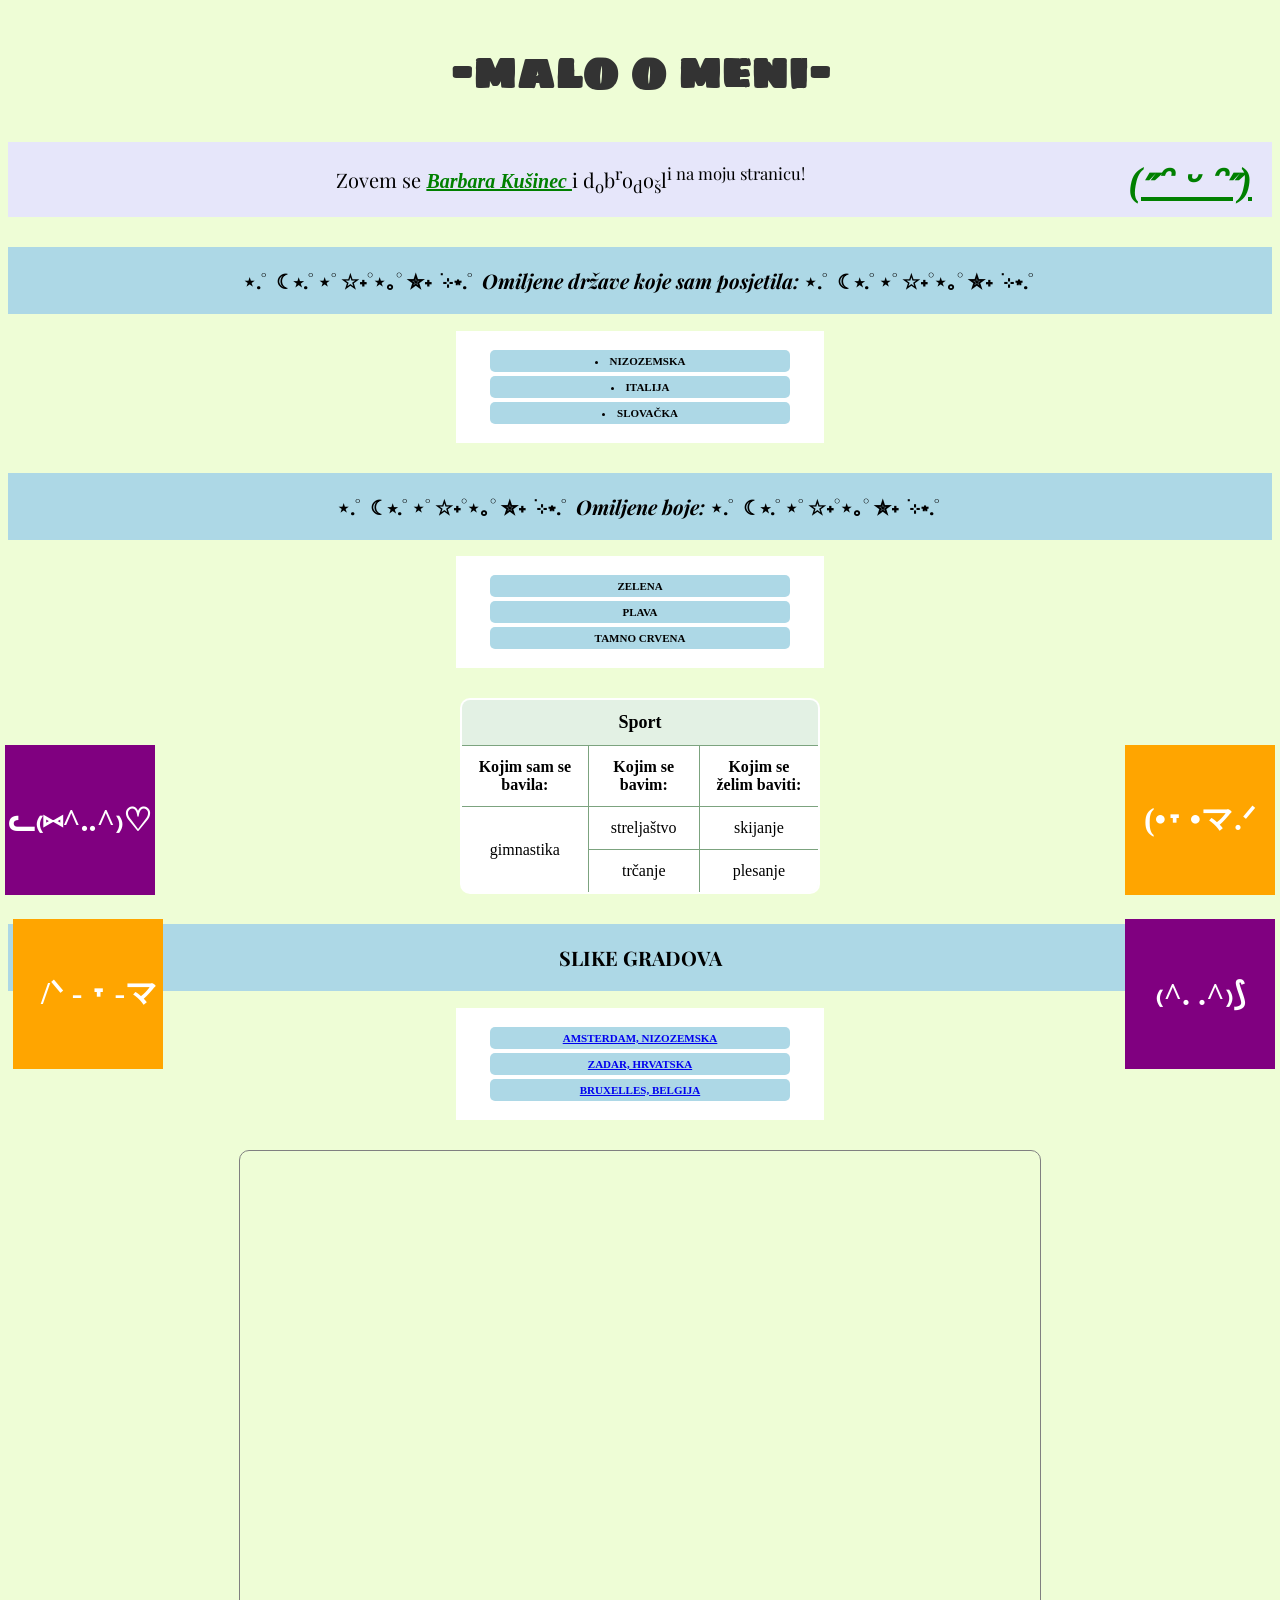
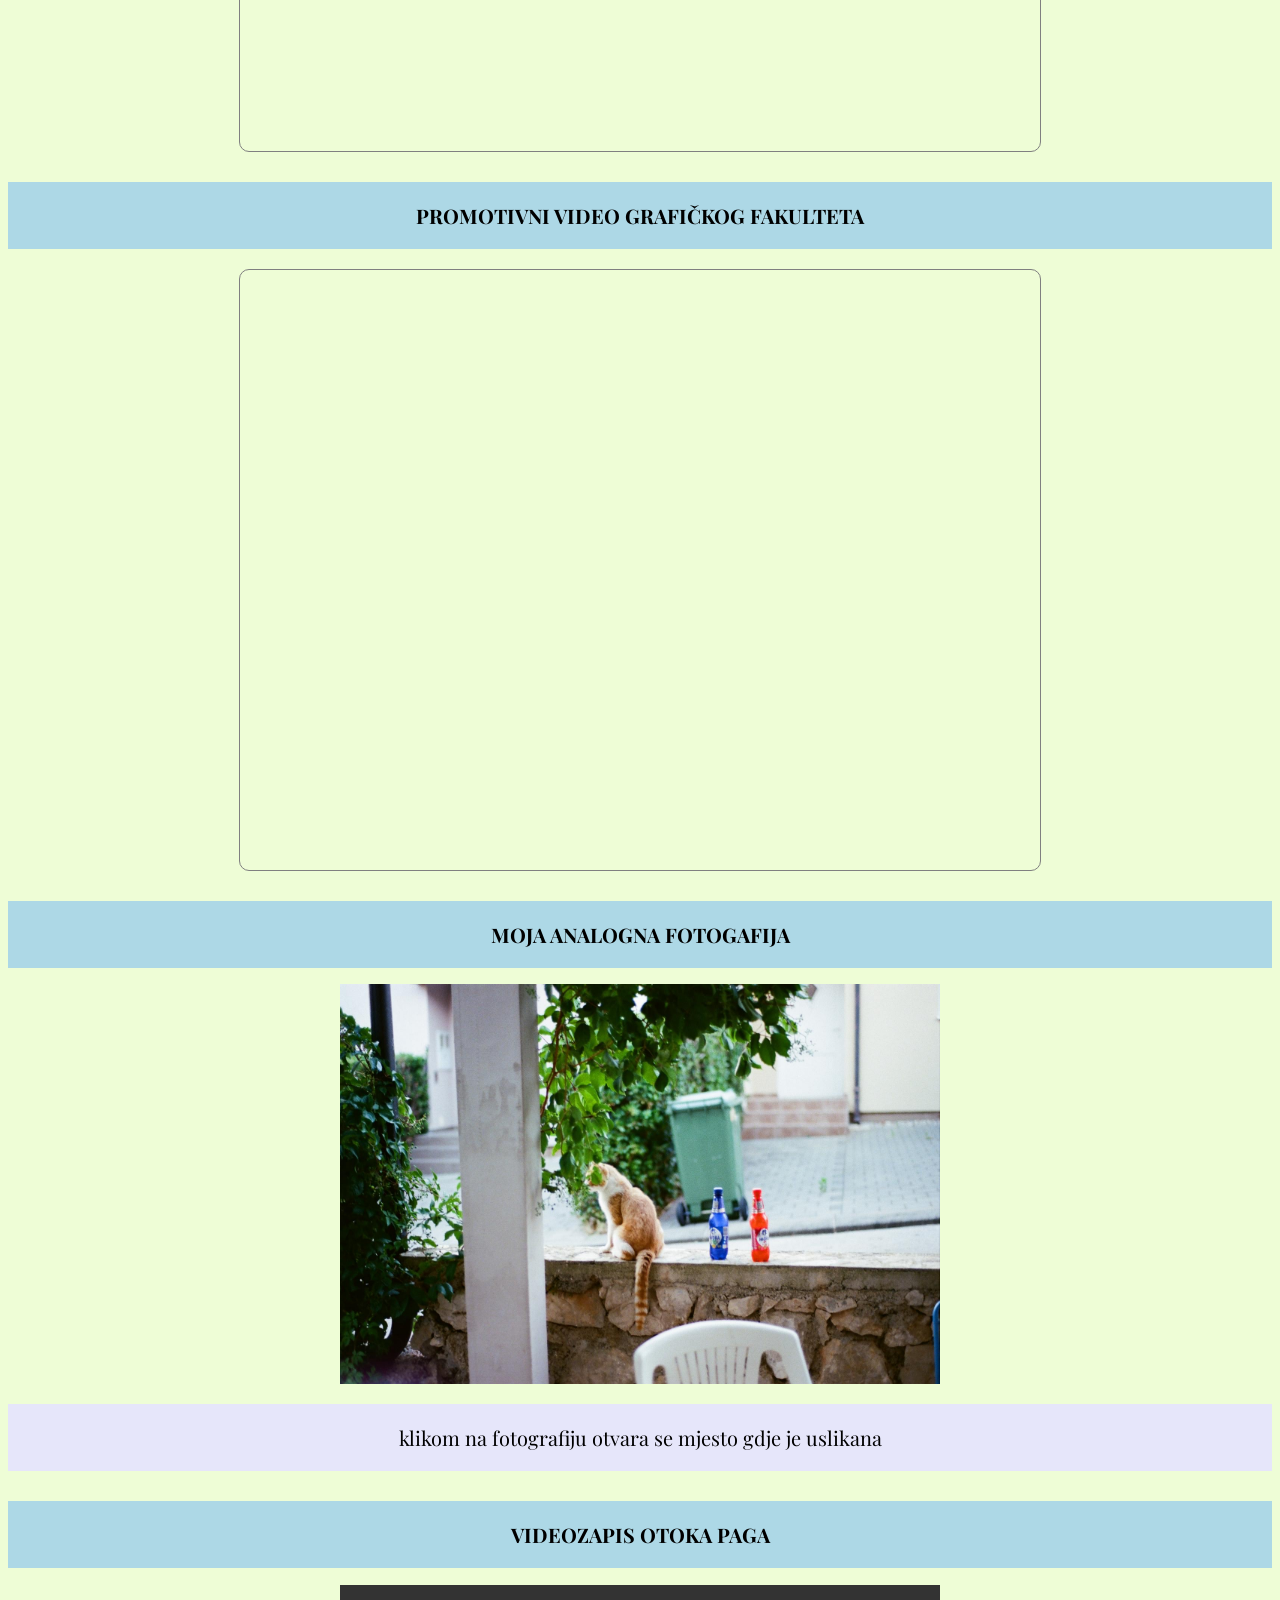
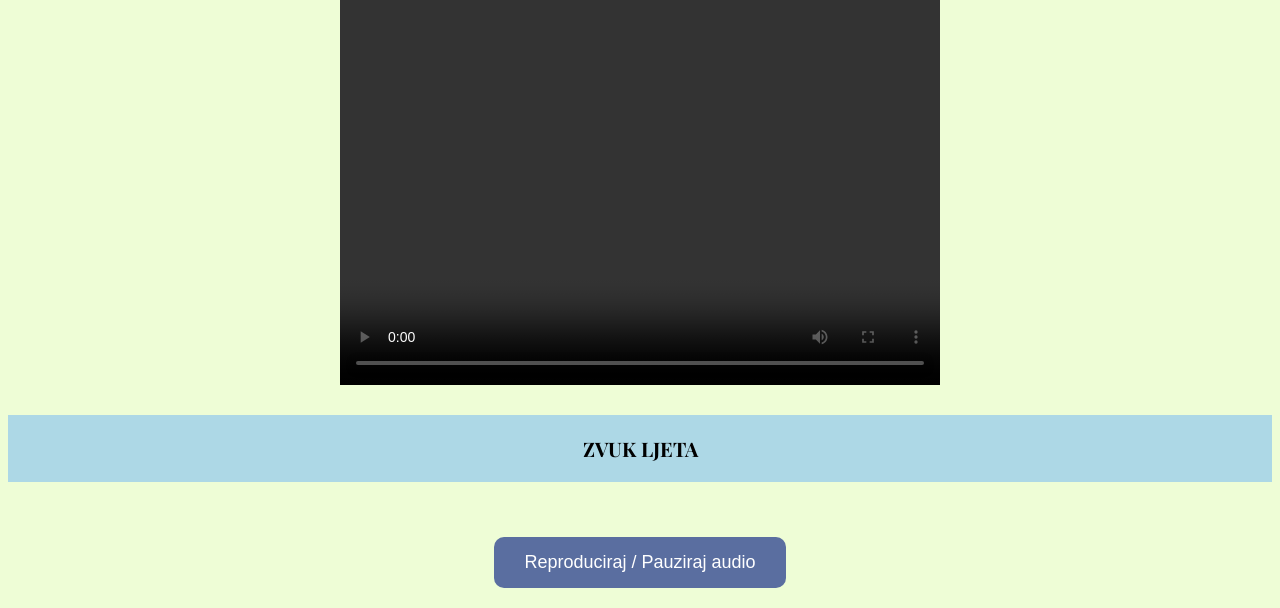
==== index.html @ b62b0288 "Add files via upload" ====
<!DOCTYPE html> 
<html>
<head>
  
    <title>Barbara Kušinec - moj html dokument</title>


    <link rel="preconnect" href="https://fonts.googleapis.com">
    <link rel="preconnect" href="https://fonts.gstatic.com" crossorigin>
    <link href="https://fonts.googleapis.com/css2?family=Sigmar+One&display=swap" rel="stylesheet">
<link href="https://fonts.googleapis.com/css2?family=Playfair+Display&display=swap" rel="stylesheet">

    <link rel="stylesheet" href="stil.css">
</head>
<body>
    <h1>-malo o meni-</h1>
    <p> <span class="float-emoji">(˶ᵔ ᵕ ᵔ˶)</span>
	Zovem se <span>Barbara Kušinec </span>i d<sub>o</sub>b<sup>r</sup>o<sub>d</sub>o<sub>š</sub>l<sup>i  na moju stranicu!	</p>


	
<h2>⋆.˚ ☾⭒.˚⋆˚☆˖°⋆｡° ✮˖ ࣪ ⊹⋆.˚  <em> Omiljene države koje sam posjetila:</em>  ⋆.˚ ☾⭒.˚⋆˚☆˖°⋆｡° ✮˖ ࣪ ⊹⋆.˚ </h2>	 
<ul>
	<li><strong>Nizozemska</li>
	<li>Italija</li>
	<li>Slovačka</strong></li>
</ul>

<h2>⋆.˚ ☾⭒.˚⋆˚☆˖°⋆｡° ✮˖ ࣪ ⊹⋆.˚  <em>Omiljene boje:</em>  ⋆.˚ ☾⭒.˚⋆˚☆˖°⋆｡° ✮˖ ࣪ ⊹⋆.˚</h2>
<ol>
	<li><strong>zelena</li>
	<li>plava</li>
	<li>tamno crvena</strong></li>
	</ol>
	

<table>
    <thead>
        <tr>
            <th colspan="3">Sport</th>
        </tr>
        <tr>
            <td><strong>Kojim sam se bavila:</strong></td>
            <td><strong>Kojim se bavim:</strong></td>
            <td><strong>Kojim se želim baviti:</strong></td>
        </tr>
    </thead>

    <tbody>
        <tr>
            <td rowspan="2">gimnastika</td>
            <td>streljaštvo</td>
            <td>skijanje</td>
        </tr>
        <tr>
            <td>trčanje</td>
            <td>plesanje</td>
        </tr>
    </tbody>
</table>

<div class="d1">⠀/ᐠ - ˕ -マ</div>
<div class="d2">ᓚ₍⑅^..^₎♡</div>
<div class="d3">⠀₍^. .^₎⟆⠀</div>
<div class="d4">(•˕ •マ.ᐟ</div>


<h2>SLIKE GRADOVA</h2>
<ol>
<li><a href="slike/1.jpeg" target="f1">Amsterdam, Nizozemska</a></li>
<li><a href="slike/2.jpeg" target="f1">Zadar, Hrvatska</a></li>
<li><a href="slike/3.jpeg" target="f1">Bruxelles, Belgija</a></li>
</ol>
<iframe name="f1"></iframe>
	
	
	
<h3>PROMOTIVNI VIDEO GRAFIČKOG FAKULTETA</h3>
<object data="https://www.youtube.com/embed/XORQBVaNDBE"
            title="YouTube video player" width="400" height="300">
           </object>
     
    </section>
	
  <h2>MOJA ANALOGNA FOTOGAFIJA</h2>

    <img src="slike/4.jpeg" alt="Novalja" usemap="#NovaljaMapa" width="600" height="400">
 <p>klikom na fotografiju otvara se mjesto gdje je uslikana</p>

    <map name="NovaljaMapa">
        <area shape="rect" coords="0,0,600,400" href="https://www.google.com/maps/place/Novalja/@44.5446001,14.806607,12z/data=!3m1!4b1!4m6!3m5!1s0x47624a294fa4057f:0xad9d6e81c8014d6e!8m2!3d44.5567634!4d14.8825757!16zL20vMDcwNTUx?entry=ttu&g_ep=EgoyMDI1MTIwOS4wIKXMDSoKLDEwMDc5MjA3M0gBUAM%3D" alt="Novalja" target="_blank">
    </map>

 
    <h2>VIDEOZAPIS OTOKA PAGA</h2>
    <video width="600" height="400" controls>
        <source src="video/1.mp4" type="video/mp4">
     
    </video>


    <h2>ZVUK LJETA</h2>
    <audio id="myAudio">
        <source src="2.mp3" type="audio/mpeg">
        
    </audio>
    <br>
    <button onclick="toggleAudio()">Reproduciraj / Pauziraj audio</button>

<script>
function toggleAudio() {
    var audio = document.getElementById("myAudio");
    if (audio.paused) {
        audio.play();
    } else {
        audio.pause();
    }
}
</script>


</body>
</html>
---- stil.css ----
.sigmar-one-regular {
  font-family: "Sigmar One", sans-serif;
  font-weight: 400;
  font-style: normal;
}

h1 {
  font-family: "Sigmar One", sans-serif;
  font-size: 48px; 
  color: #333;
  text-align: center;
}

p {
  font-family: 'Playfair Display', serif;
  font-size: 20px;
  background-color: lavender;
  padding: 20px;
  text-align: center;
}

body {
  background-image: url("zelenapozadina.jpg");
}

span {
  font-family: Calibri;
  text-decoration: underline;
  color: green;
  font-weight: bold;
  font-style: italic;
}

h2,h3 {
  font-family: 'Playfair Display', serif;
  display: block; 
  font-size: 20px;
  font-weight: bold;
  background-color: lightblue;
  margin-top: 30px;
  padding: 20px;
  text-align: center;
}

div {
  display: none;
}

ol, ul {
  width: fit-content;
  margin: 10px auto 30px;
  padding: 15px 30px;
  background-color: white;
  box-shadow: lightgray;
  list-style-position: inside;
}

.float-emoji {
  float: right;          
  font-size: 40px;        
  margin: 0 0 10px 15px;  
  line-height: 1;
}



table {
  width: 360px;
  margin: 20px auto;

  border-collapse: collapse; 
  background-color: white;   
  border: 2px solid #7ca37f; 
  border-radius: 10px;
  overflow: hidden;
}

th, td {
  border: 1px solid #7ca37f;
  padding: 12px;
  text-align: center;
  background-color: white;
}


thead tr:first-child th {
  background-color: #e3f1e4;
  font-weight: bold;
  font-size: 18px;
}

tbody tr:nth-child(even) {
  background-color: #f8fff8;
}


.d1 {
    background:orange;
	top.0px;
}
.d2 {
    background:purple;
	left:0px;
    bottom:0px;
}
.d3 {
    background:purple;
    right:0px;
}
.d4 {
    background:orange;
    right:0px;
    bottom:0px;
}
.d1, .d2, .d3, .d4 {
    width: 150px;
    height: 150px;
    position: absolute;
    display: flex;
    justify-content: center;
    align-items: center;
    font-size: 32px;
    font-weight: bold;
    color: white;
	vertical-align: middle;   
    margin: 5px;             
    clear: both;   
	float: left;   
}


iframe, object { 
    display: block;
    margin: 20px auto;
    width: 800px;      
    height: 600px;     
    border: 1px solid gray;
    border-radius: 10px;
	
}

li
{
	border-radius:5px;
	background:lightblue; 
	padding:5px;
	margin:4px;
	font-weight:bold;
	text-transform:uppercase;
	font-size:11px;
	text-align:center;
	width:300px;
	box-sizing:border-box;}
	
}


a{
	text-decoration:none; 
	color:white;
	margin:5px;}
ol {
	list-style:none;}



@media (max-width: 800px) {
    .blok {
        width: 90%;
   }

    nav a {
        display: block;
        margin: 10px 0;
    }

    iframe {
        width: 100%;
        height: 250px;
    }
}

@media (max-width: 500px) {
    header h1 {
        font-size: 22px;
    }

    img {
        max-width: 300px;
    }
}

  img, video {
    display: block;
    margin: 0 auto;
}

 button { 
    cursor: pointer;
    background-color: #5a6ea0; 
    color: white;
    border: none;
    border-radius: 10px;
    padding: 15px 30px; 
    font-size: 18px; 
    display: block;
    margin: 20px auto;
 

}
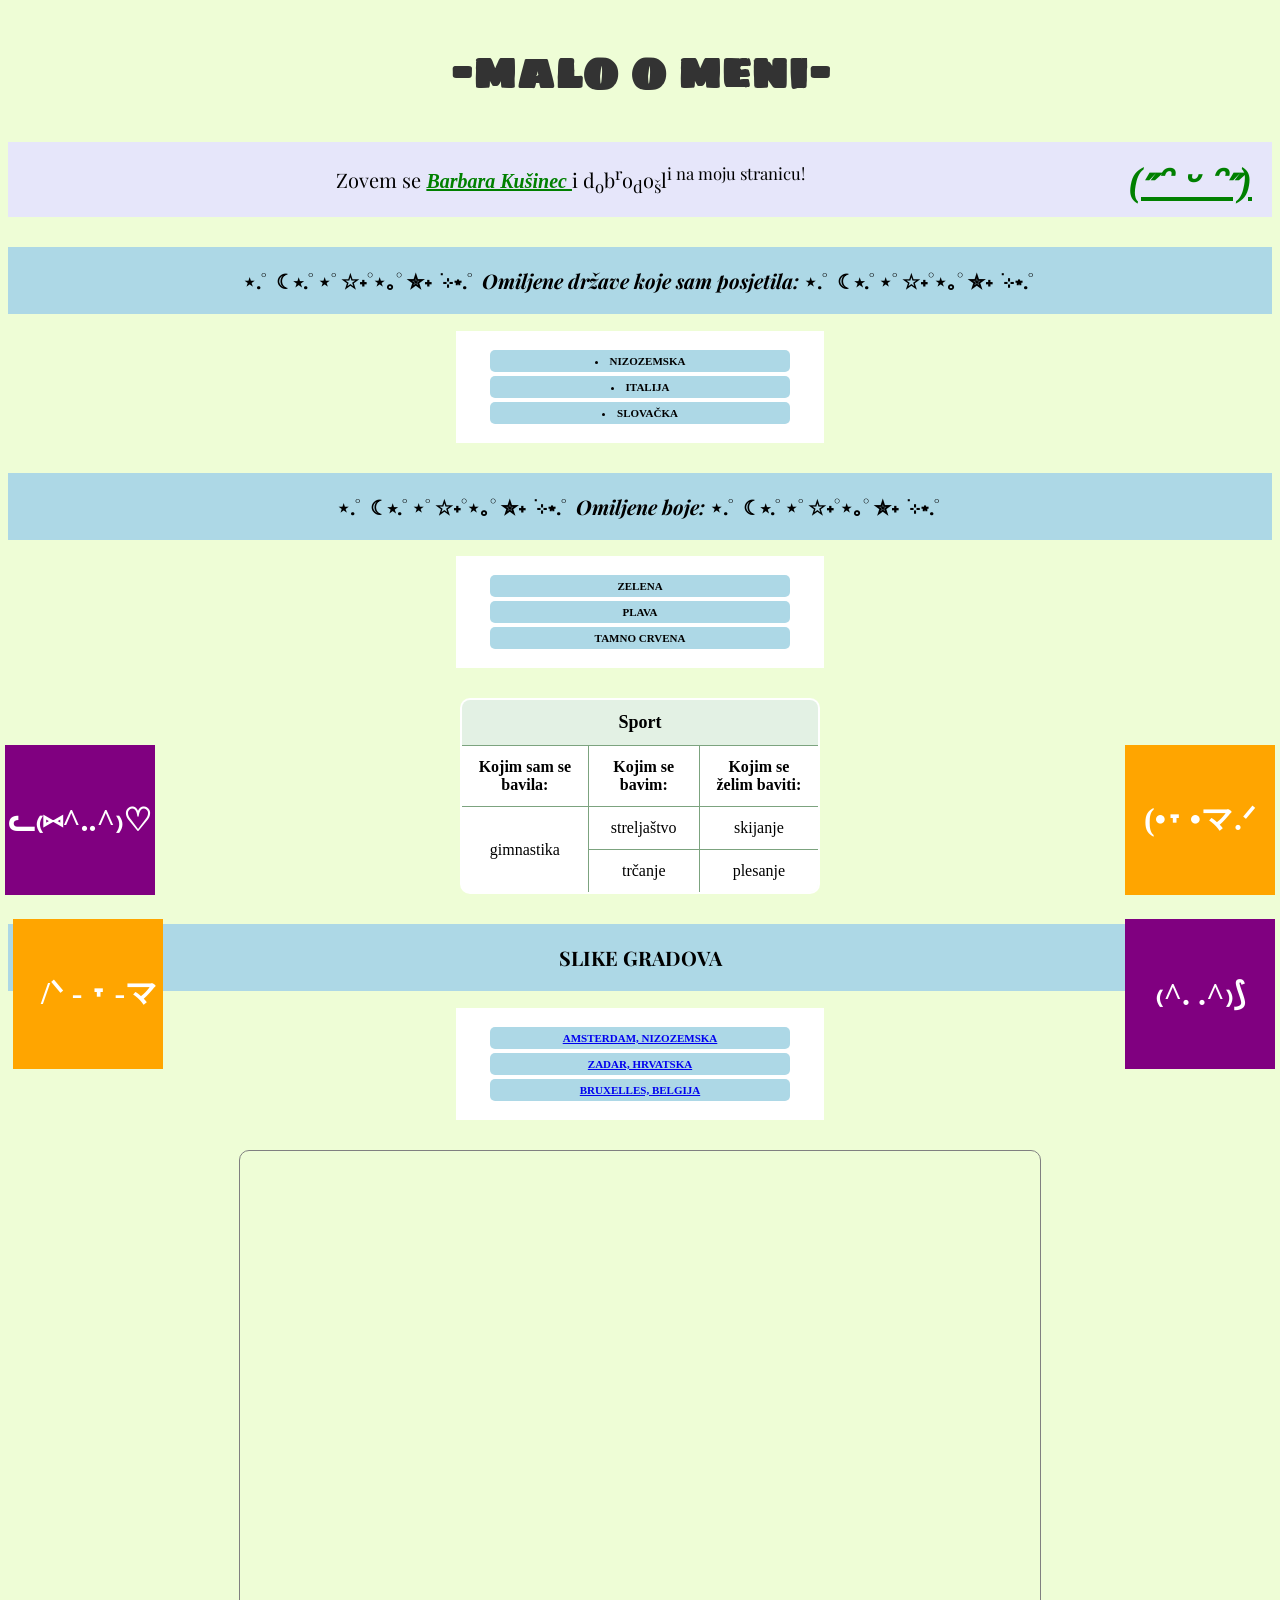
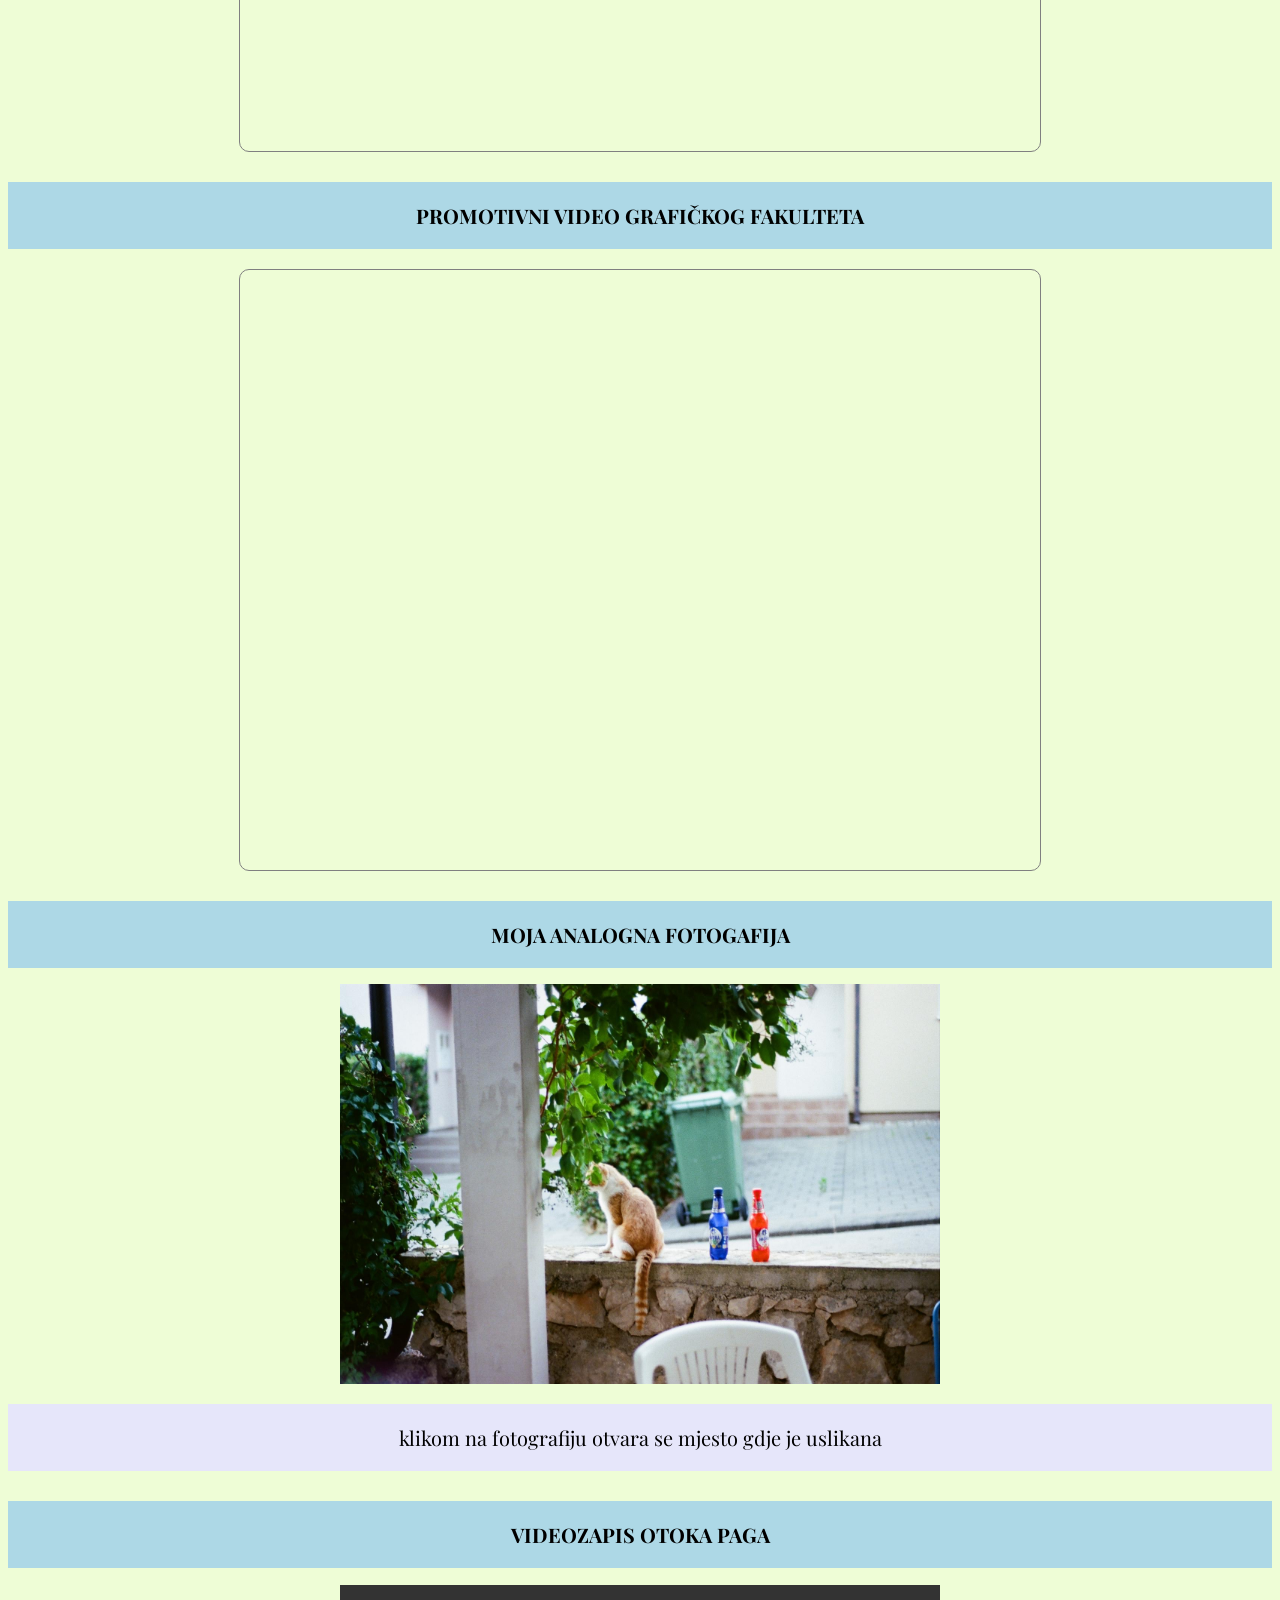
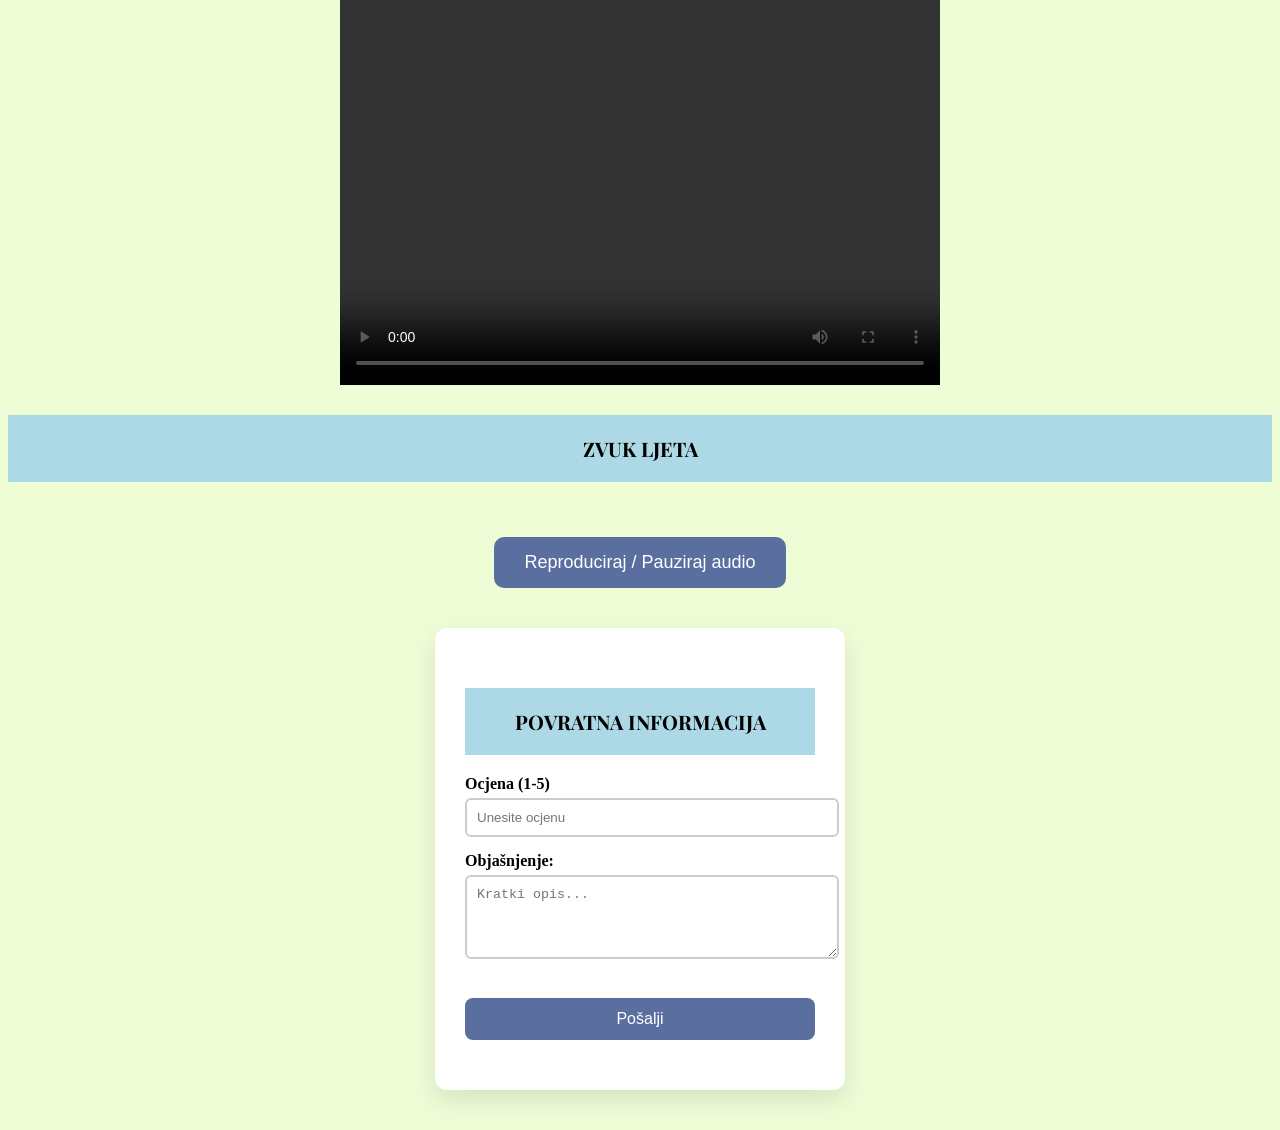
==== commit dfb621bc: "Add files via upload" ====
--- a/index.html
+++ b/index.html
@@ -79,8 +79,7 @@
 <object data="https://www.youtube.com/embed/XORQBVaNDBE"
             title="YouTube video player" width="400" height="300">
            </object>
-     
-    </section>
+ 
 	
   <h2>MOJA ANALOGNA FOTOGAFIJA</h2>
 
@@ -119,5 +118,19 @@
 </script>
 
 
+<div class="container">
+    <h2>POVRATNA INFORMACIJA</h2>
+
+    <form>
+        <label for="ocjena">Ocjena (1-5)</label>
+        <input type="text" id="ocjena" placeholder="Unesite ocjenu">
+
+        <label for="opis">Objašnjenje:</label>
+        <textarea id="opis" rows="4" placeholder="Kratki opis..."></textarea>
+
+        <button type="submit">Pošalji</button>
+    </form>
+</div>
+
 </body>
-</html>
+</html>
--- a/stil.css
+++ b/stil.css
@@ -42,9 +42,7 @@
   text-align: center;
 }
 
-div {
-  display: none;
-}
+
 
 ol, ul {
   width: fit-content;
@@ -205,6 +203,74 @@
     font-size: 18px; 
     display: block;
     margin: 20px auto;
- 
-
-}
+}
+
+
+.container {
+    background-color: white;
+    padding: 30px;
+    border-radius: 12px;
+    width: 350px;
+    box-shadow: 0 10px 25px rgba(0,0,0,0.1);
+    transition: transform 0.3s ease;
+    margin: 40px auto;
+}
+
+
+.container:hover {
+    transform: scale(1.03);
+}
+
+
+.container h2 {
+    text-align: center;
+    margin-bottom: 20px;
+}
+
+
+.container label {
+    display: block;
+    margin-bottom: 5px;
+    font-weight: bold;
+}
+
+
+.container input,
+.container textarea {
+    width: 100%;
+    padding: 10px;
+    margin-bottom: 15px;
+    border-radius: 6px;
+    border: 2px solid #ccc;
+    transition: border-color 0.3s ease, box-shadow 0.3s ease;
+}
+
+
+.container input:focus,
+.container textarea:focus {
+    border-color: #4a90e2;
+    box-shadow: 0 0 8px rgba(74,144,226,0.5);
+    outline: none;
+}
+
+
+.container button {
+    width: 100%;
+    padding: 12px;
+    background-color: #5a6ea0;
+    color: white;
+    border: none;
+    border-radius: 8px;
+    font-size: 16px;
+    cursor: pointer;
+    transition: background-color 0.3s ease, transform 0.2s ease;
+}
+
+.container button:hover {
+    background-color: #357abd;
+    transform: translateY(-3px);
+}
+
+.container button:active {
+    transform: scale(0.95);
+}
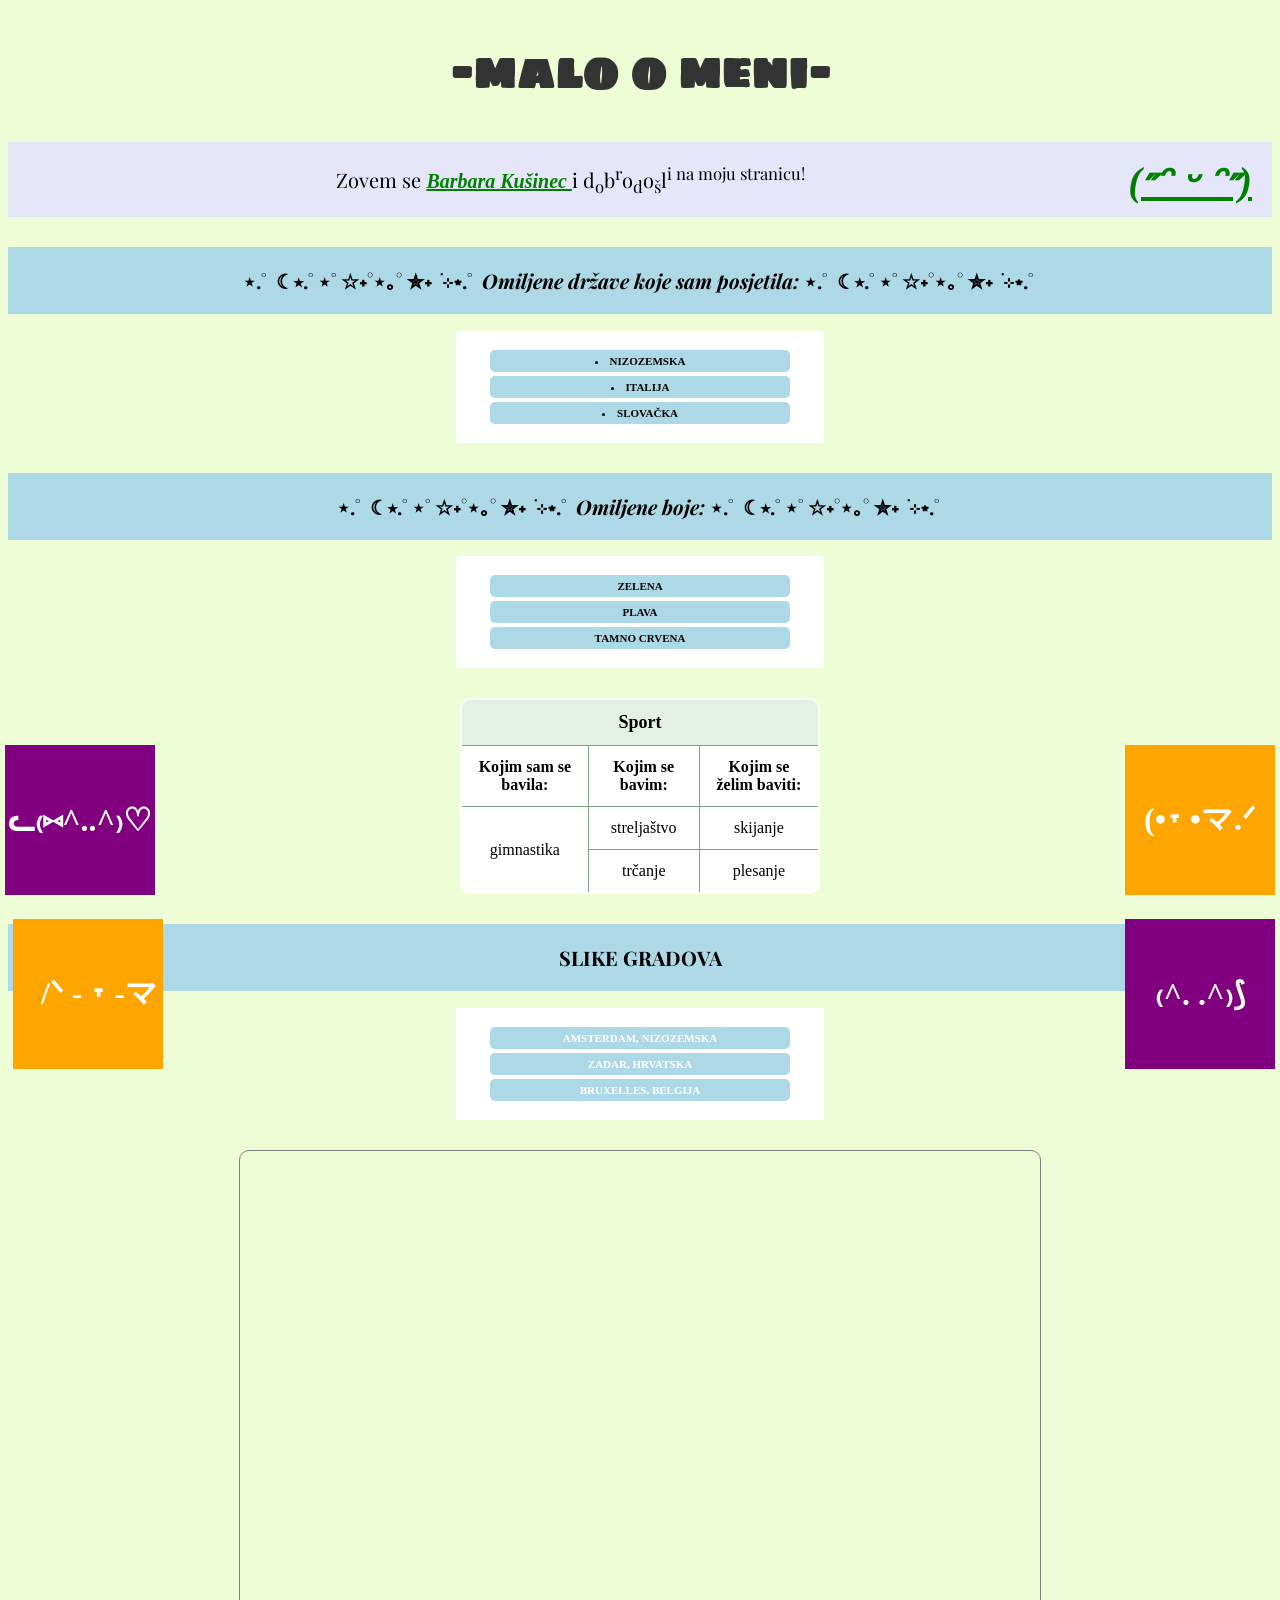
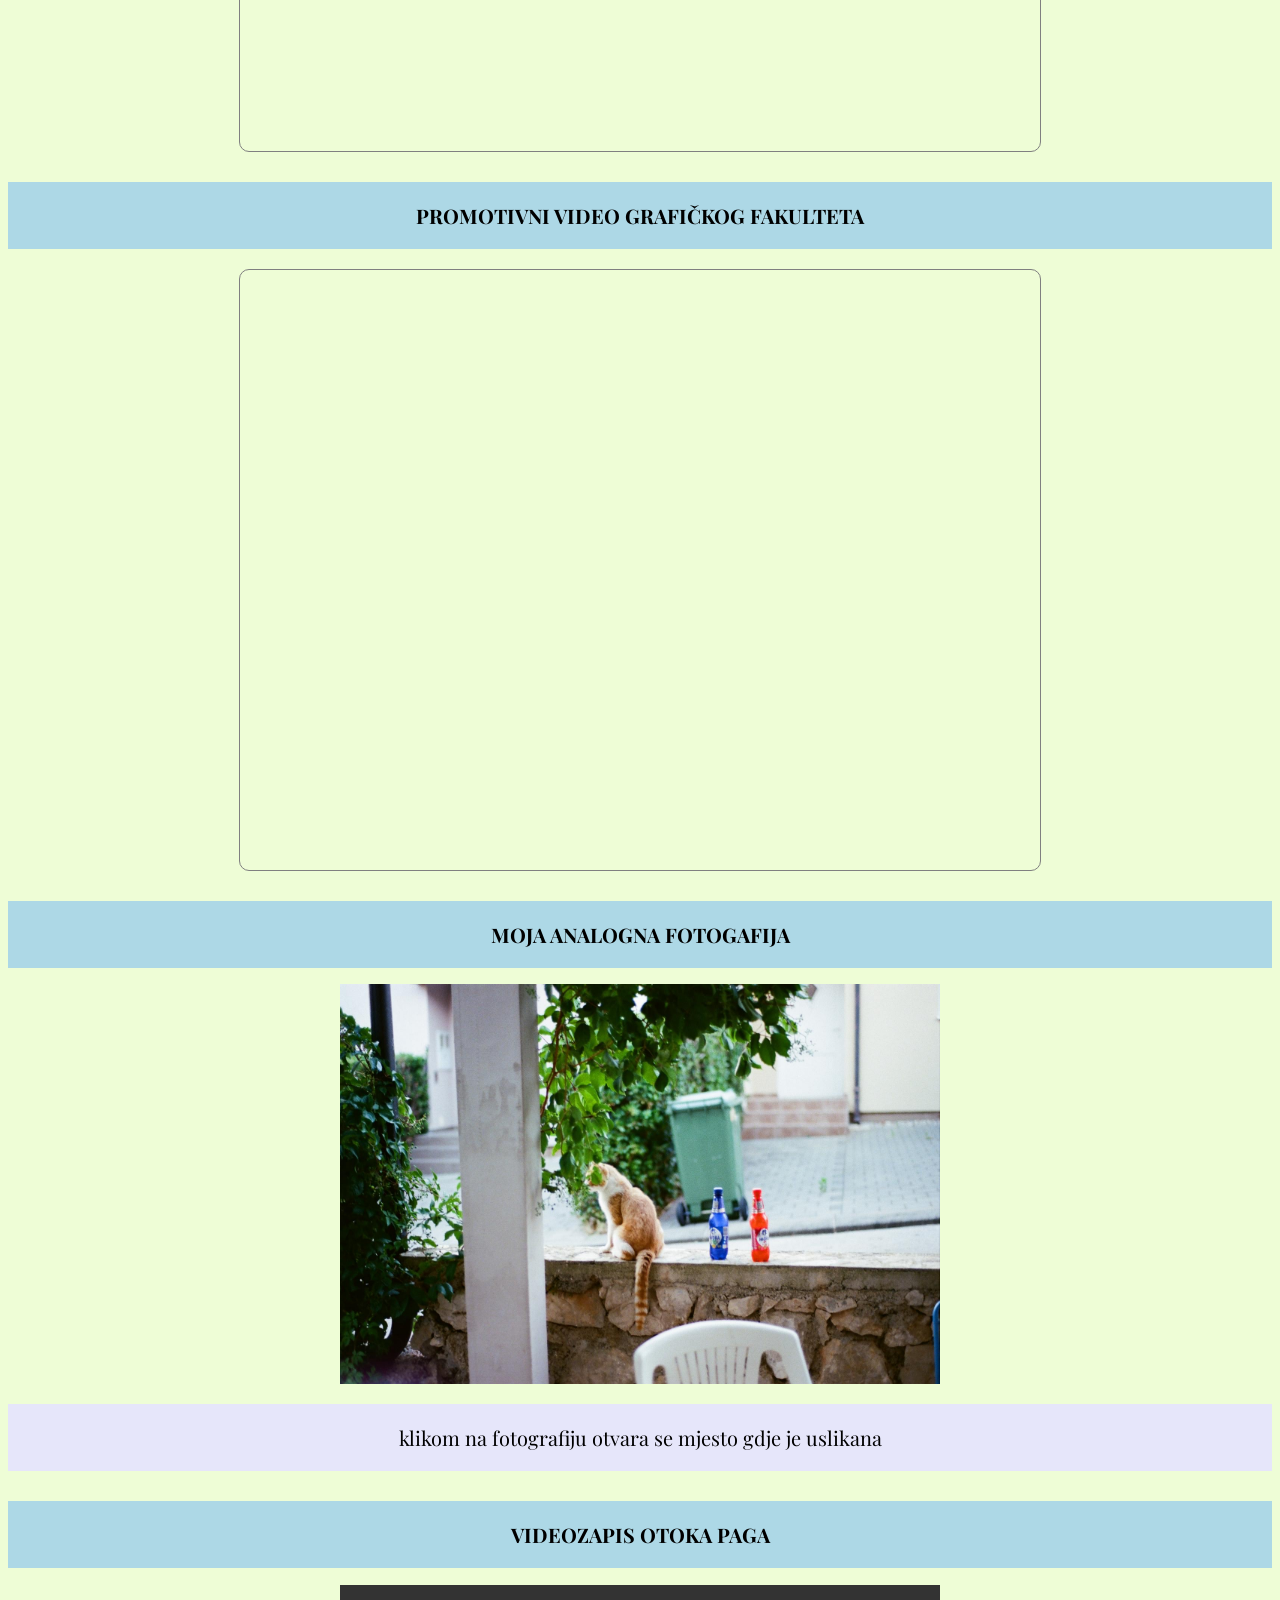
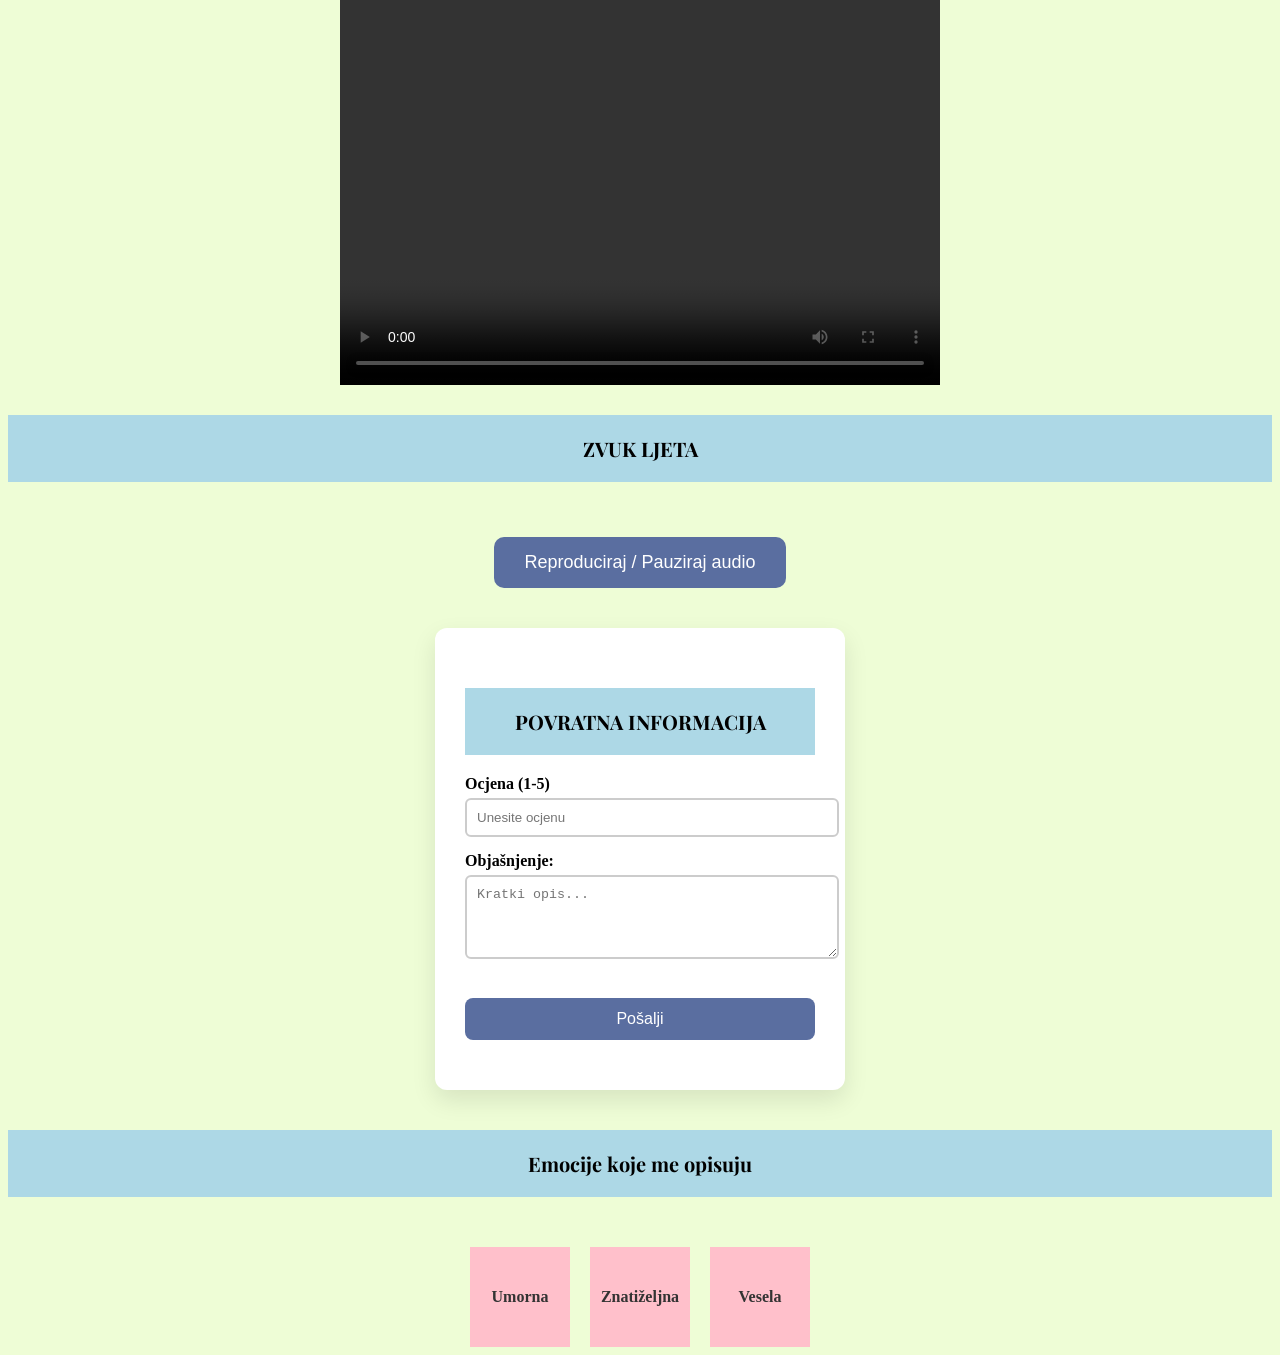
==== commit 4988825f: "Add files via upload" ====
--- a/index.html
+++ b/index.html
@@ -132,5 +132,17 @@
     </form>
 </div>
 
+    <h2>Emocije koje me opisuju</h2>
+
+    <div id="tema">
+        <div class="okvir">Umorna</div>
+        <div class="okvir">Znatiželjna </div>
+        <div class="okvir">Vesela</div>
+    </div>
+
+</body>
+</html>
+
+
 </body>
 </html>
--- a/stil.css
+++ b/stil.css
@@ -148,7 +148,7 @@
 	font-size:11px;
 	text-align:center;
 	width:300px;
-	box-sizing:border-box;}
+	box-sizing:border-box;
 	
 }
 
@@ -274,3 +274,71 @@
 .container button:active {
     transform: scale(0.95);
 }
+
+
+        
+		#tema{ display: flex;
+            gap: 20px;
+            justify-content: center;
+		    margin-top: 50px;}
+
+    
+        .okvir {
+            width: 100px;
+            height: 100px;
+            background-color: pink;
+            position: relative;
+
+
+            display: flex;
+            align-items: center;
+            justify-content: center;
+            font-weight: bold;
+            color: #333;
+            font-size: 16px;
+        }
+
+
+       .okvir:nth-child(1) {
+            animation-name: pomakBoja;
+            animation-duration: 4s;
+            animation-timing-function: linear;
+            animation-iteration-count: infinite;
+            animation-direction: alternate;
+        }
+
+        @keyframes pomakBoja {
+            0% { left: 0; background-color: yellow; transform: rotate(0deg); }
+            50% { left: 200px; background-color: orange; transform: rotate(45deg); }
+            100% { left: 400px; background-color: red; transform: rotate(0deg); }
+        }
+
+
+   .okvir:nth-child(2) {
+            animation-name: skaliranje;
+            animation-duration: 3s;
+            animation-timing-function: ease-in-out;
+            animation-iteration-count: infinite;
+            animation-direction: alternate;
+        }
+
+        @keyframes skaliranje {
+            0% { transform: scale(1); background-color: lightblue; }
+            50% { transform: scale(1.5); background-color: deepskyblue; }
+            100% { transform: scale(1); background-color: lightblue; }
+        }
+
+ .okvir:nth-child(1) + .okvir + .okvir {
+            animation-name: skakanje;
+            animation-duration: 2s;
+            animation-iteration-count: infinite;
+            animation-timing-function: ease-in-out;
+        }
+
+        @keyframes skakanje {
+            0% { top: 0; background-color: lightgreen; }
+            25% { top: -50px; background-color: greenyellow; }
+            50% { top: 0; background-color: limegreen; }
+            75% { top: -50px; background-color: yellowgreen; }
+            100% { top: 0; background-color: lightgreen; }
+        }
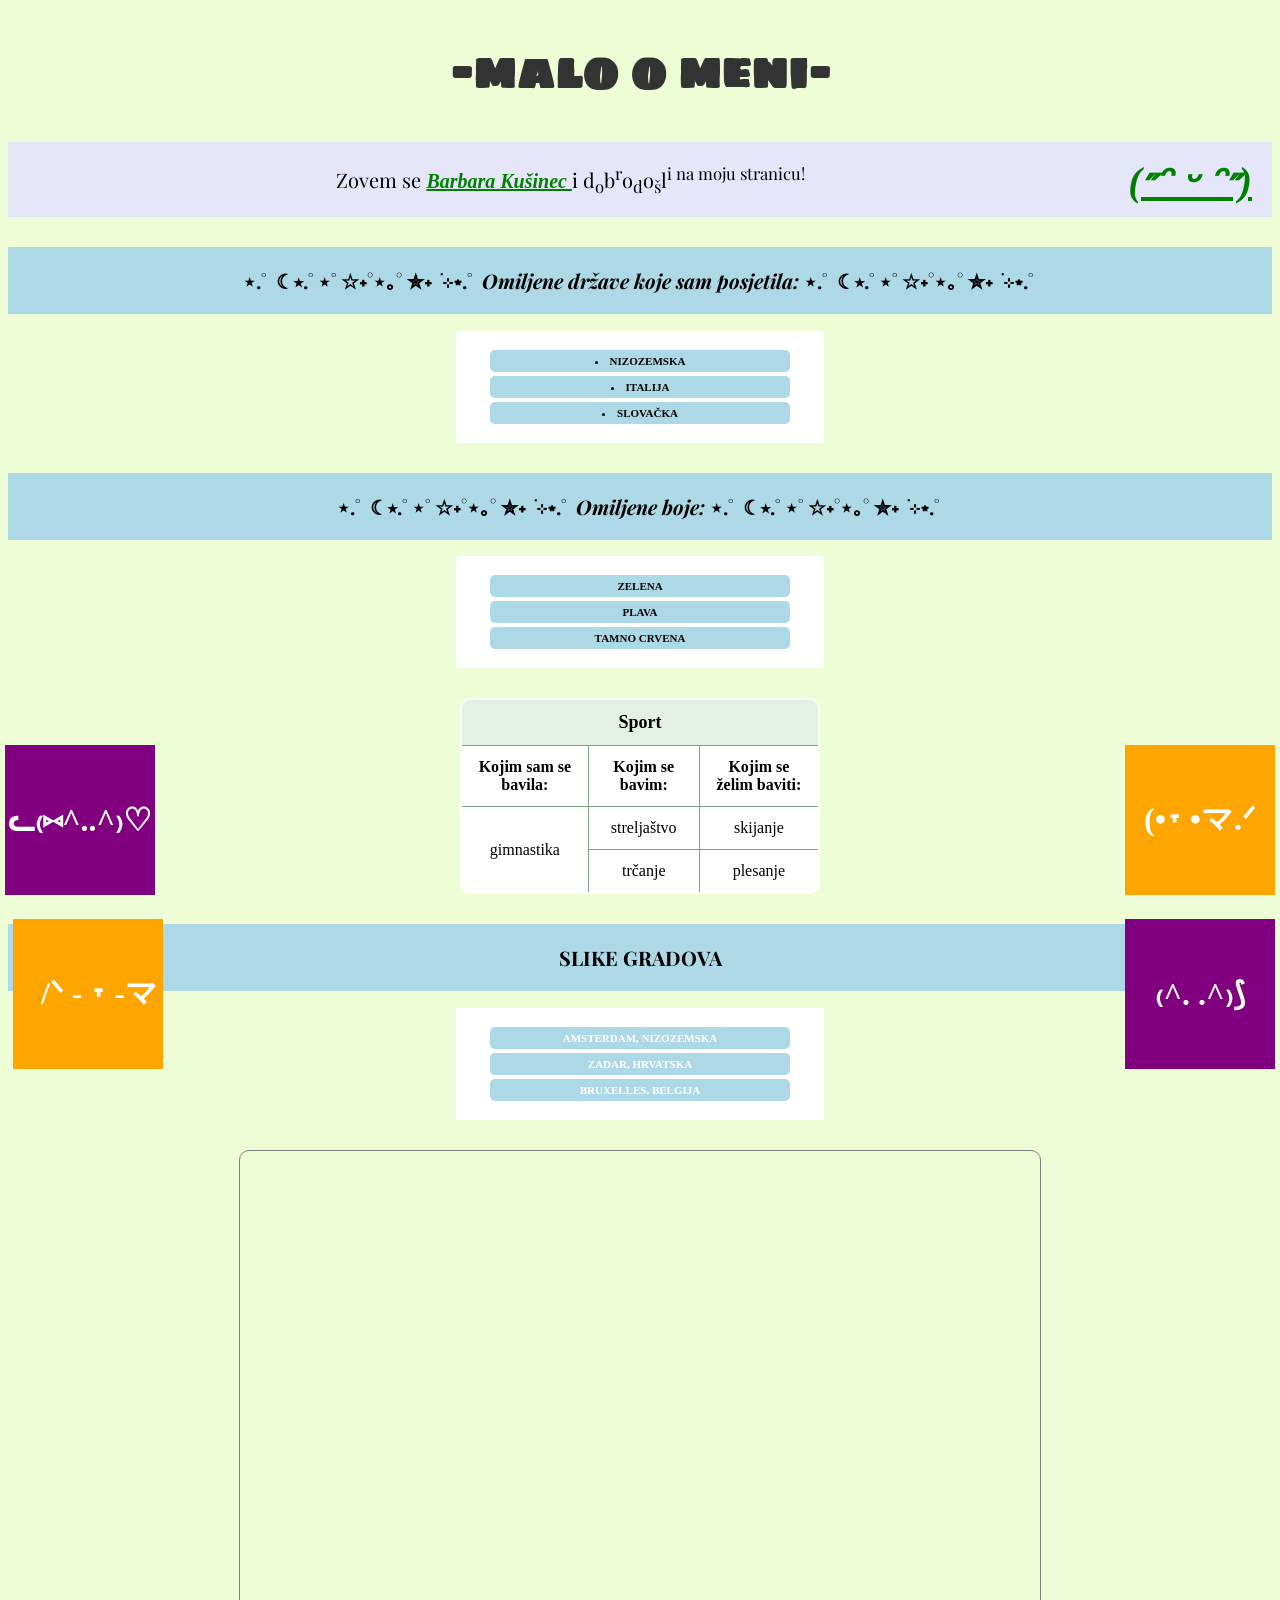
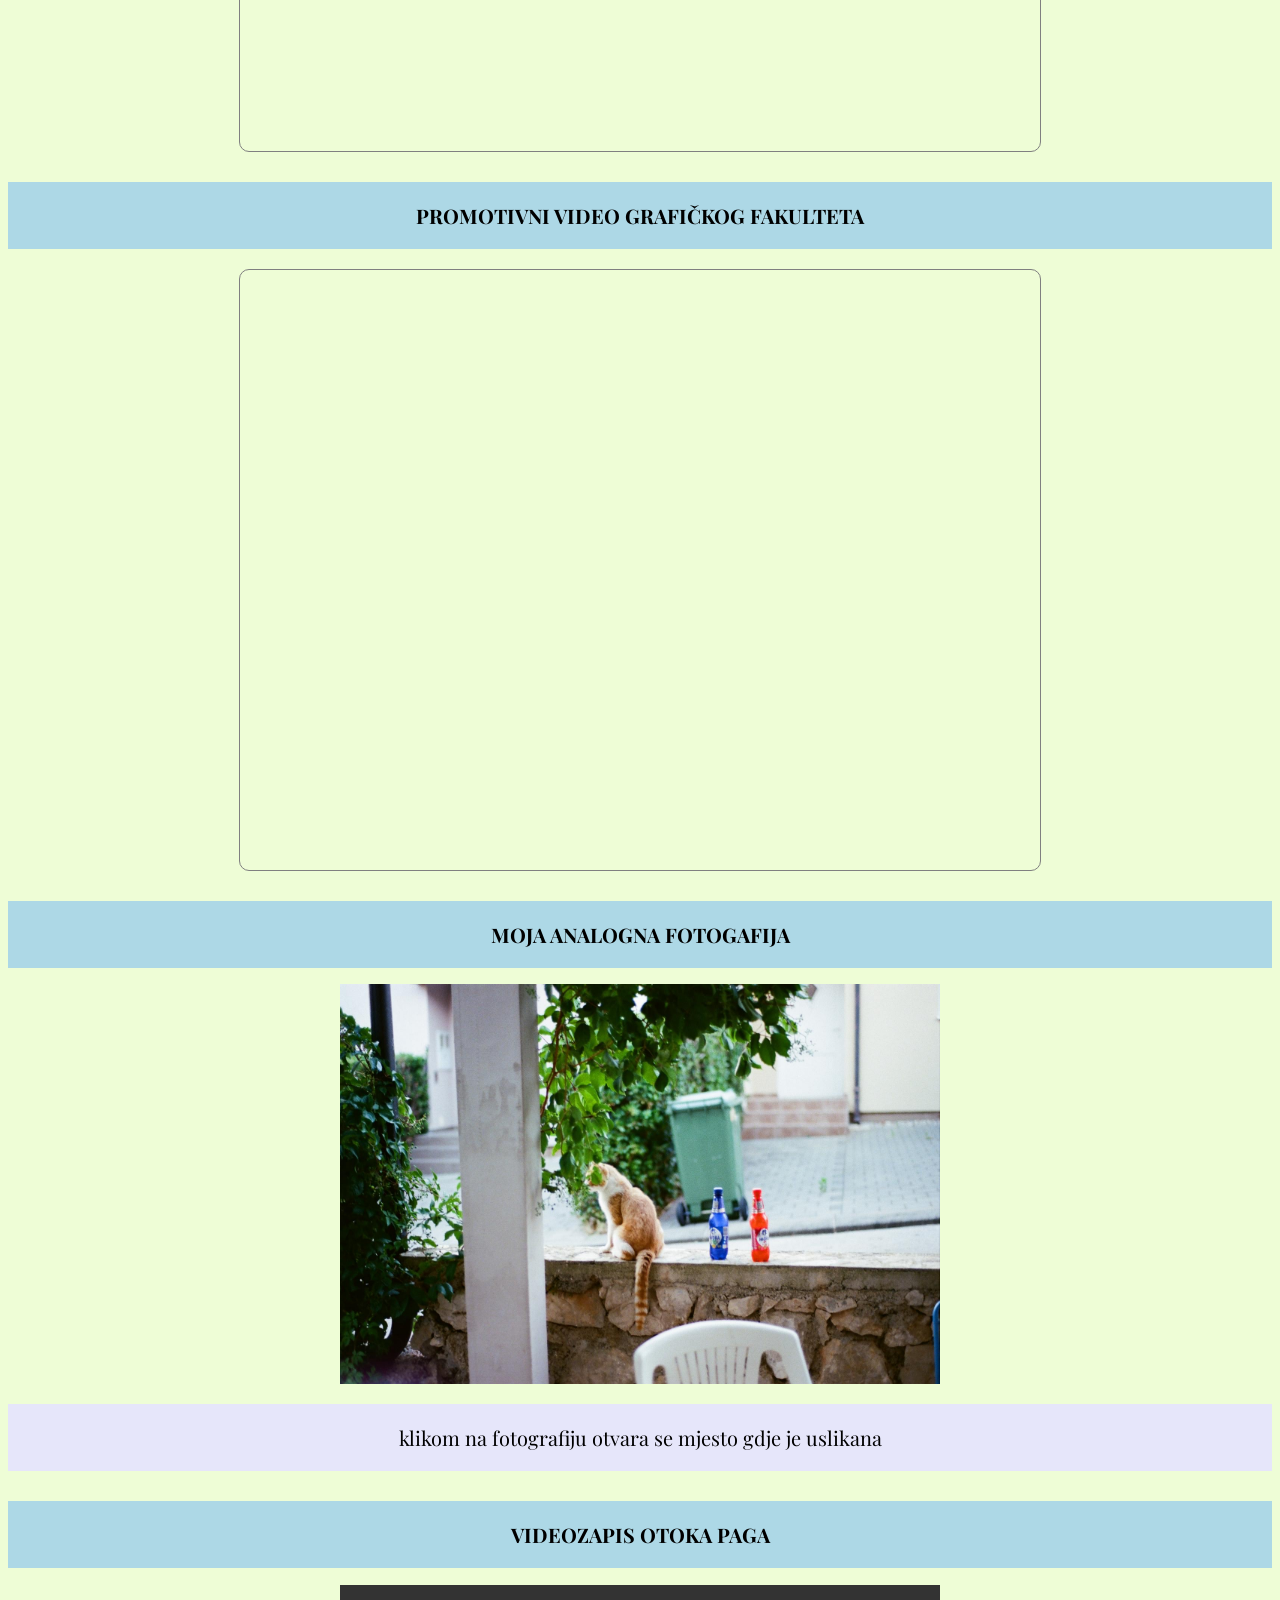
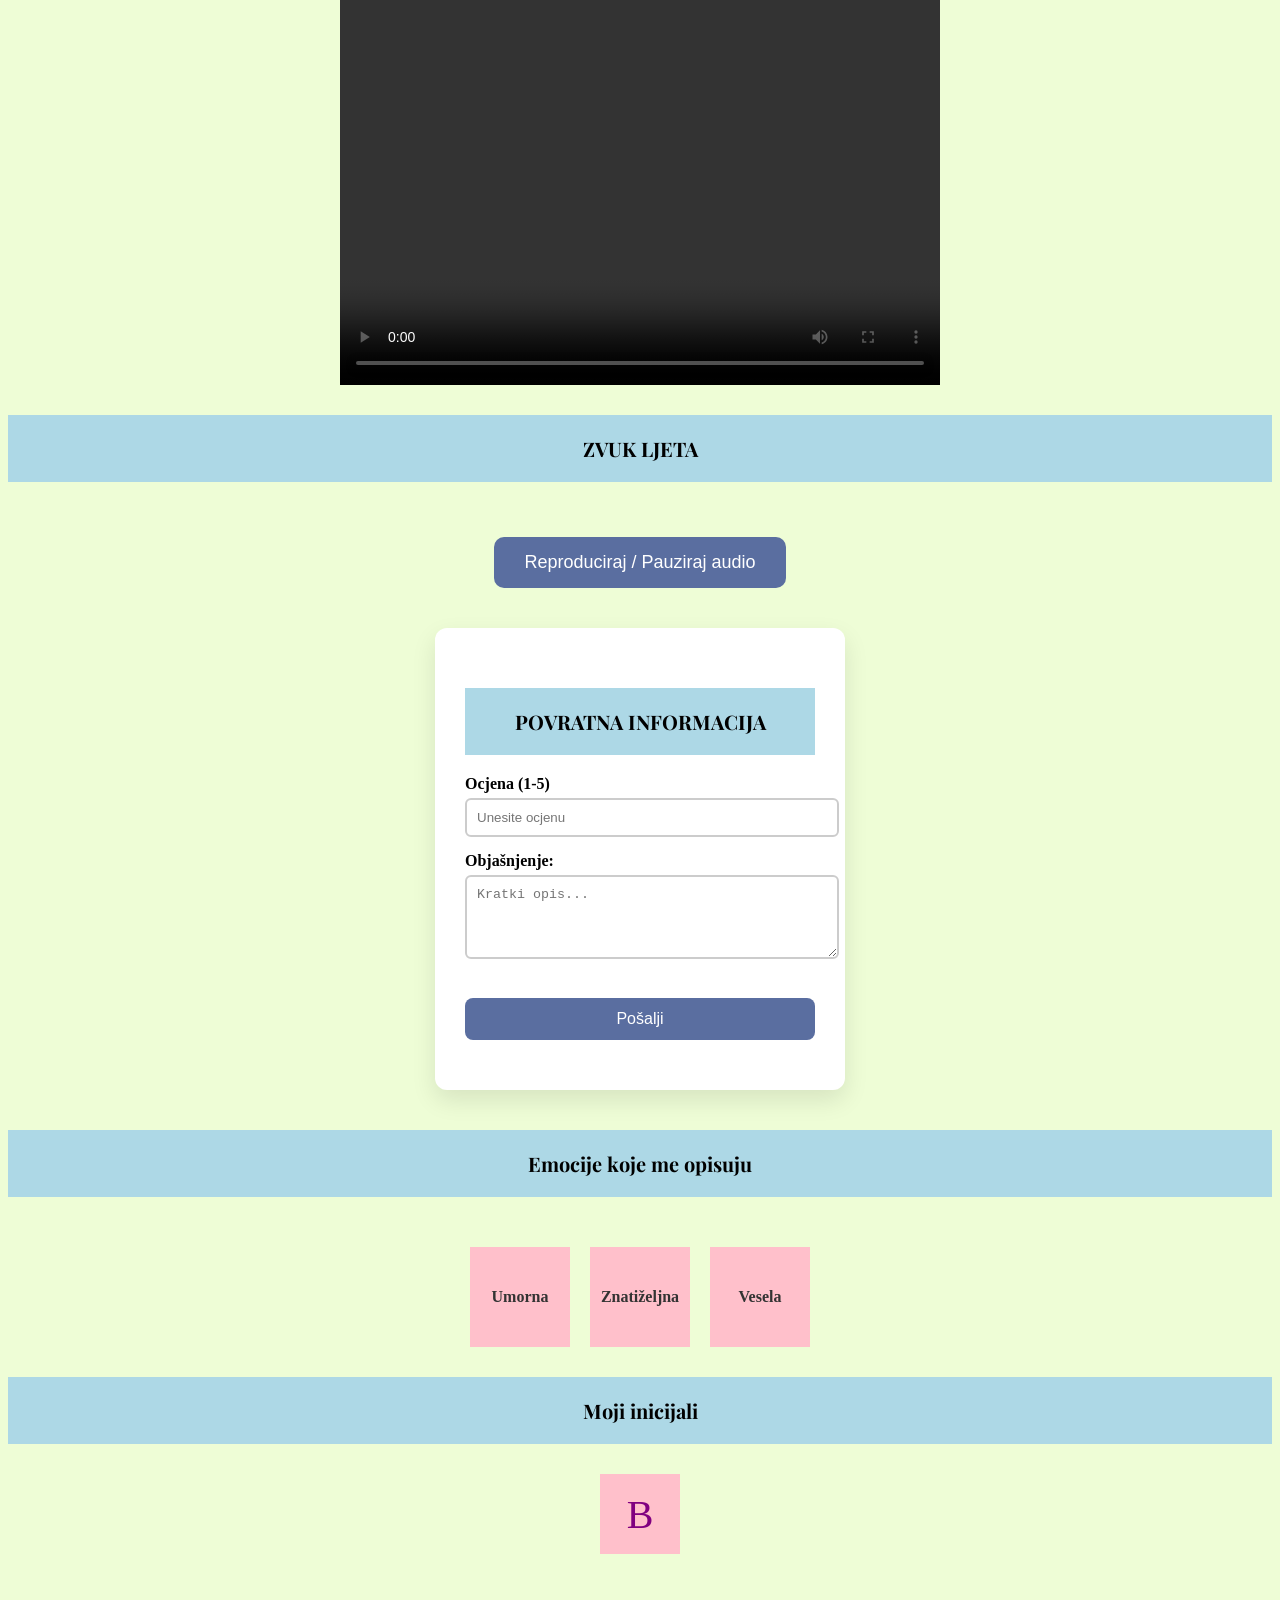
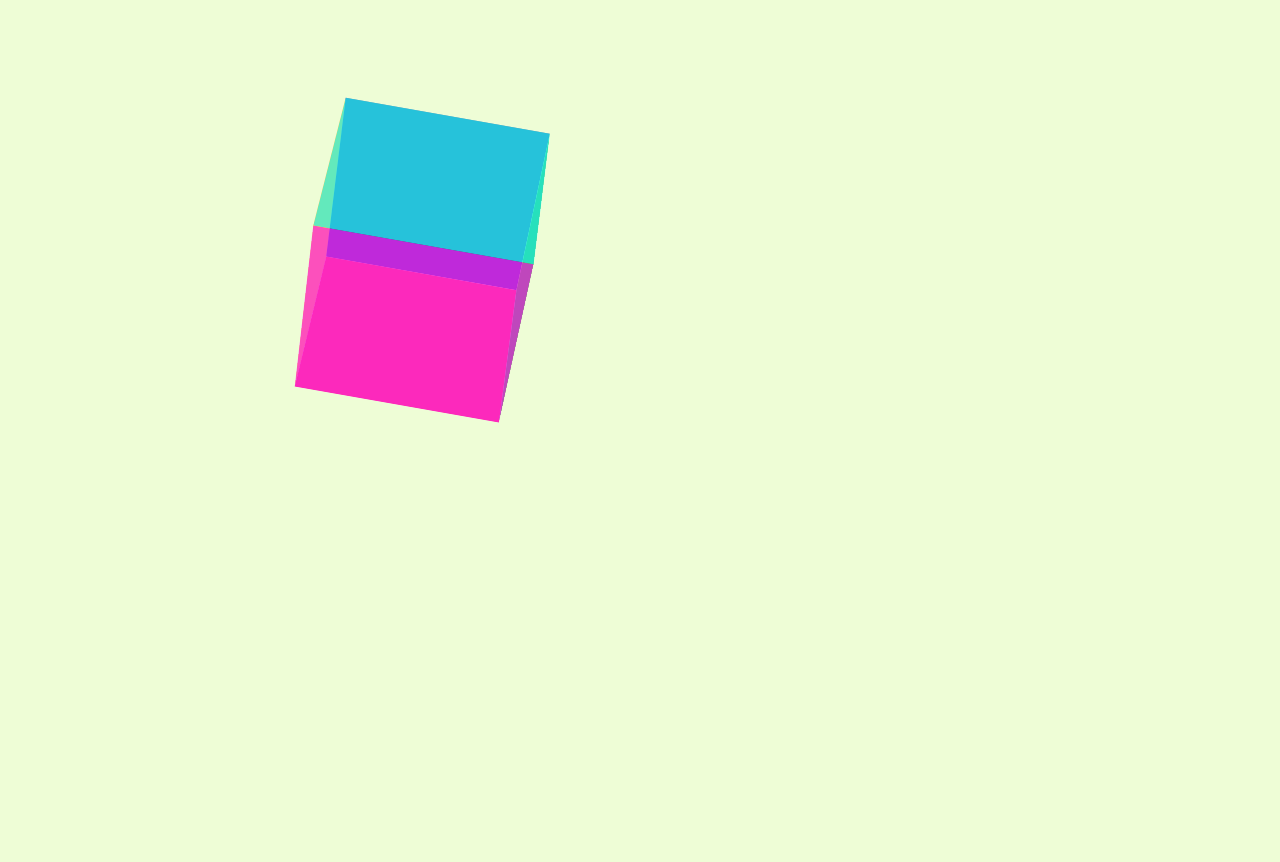
==== commit 387f42a2: "Add files via upload" ====
--- a/index.html
+++ b/index.html
@@ -139,9 +139,26 @@
         <div class="okvir">Znatiželjna </div>
         <div class="okvir">Vesela</div>
     </div>
+	
+    <h2>Moji inicijali</h2>
+<div class="kartica">
+    <div class="kartica-inner">
+        <div class="strana prednja">B</div>
+        <div class="strana straznja">K</div>
+    </div>
+</div>
 
-</body>
-</html>
+<div class="vanjski">
+    <div class="unutarnji">
+        <div class="strane s1"></div>
+        <div class="strane s2"></div>
+        <div class="strane s3"></div>
+        <div class="strane s4"></div>
+        <div class="dva">
+            <div class="strane s5"></div>
+            <div class="strane s6"></div>
+        </div>
+    </div>
 
 
 </body>
--- a/stil.css
+++ b/stil.css
@@ -342,3 +342,156 @@
             75% { top: -50px; background-color: yellowgreen; }
             100% { top: 0; background-color: lightgreen; }
         }
+.kartica {
+    width: 80px;
+    height: 80px;
+    position: relative;
+    perspective: 600px;
+    margin: 30px auto;
+}
+
+.kartica-inner {
+    width: 100%;
+    height: 100%;
+    position: absolute;
+    transform-style: preserve-3d;
+    animation: okret 5s linear forwards 3;
+}
+
+.strana {
+    position: absolute;
+    width: 100%;
+    height: 100%;
+    backface-visibility: hidden;
+    display: flex;
+    align-items: center;
+    justify-content: center;
+    font-size: 40px;
+}
+
+.prednja {
+    background: pink;
+    color: purple;
+}
+
+.straznja {
+    background: yellow;
+    color: orange;
+    transform: rotateY(180deg);
+}
+
+@keyframes okret {
+    50% { transform: rotateY(180deg); }
+    100% { transform: rotateY(360deg); }
+}
+
+   .vanjski {
+    perspective: 2000px;
+    width: 800px;
+    height: 800px;
+}
+
+.unutarnji {
+    transform-style: preserve-3d;
+    margin: 100px;
+    width: 800px;
+    height: 600px;
+    transform: rotate(10deg) rotateX(45deg);
+    animation: a7 10s linear 12s forwards;
+}
+
+.strane {
+    position: absolute;
+    width: 200px;
+    height: 200px;
+    opacity: 0.6;
+}
+    .s1 {
+    background: orange;
+    top: 200px;
+    left: 0px;
+    transform-origin: 100% 0%;
+    animation: a1 2s linear 2s forwards;
+}
+
+@keyframes a1 {
+    100% { transform: rotateY(90deg); }
+}
+.s2 {
+  background: red;
+  top: 200px;
+  left: 200px;
+  transform-origin: 0% 0%;
+  animation: none;
+}
+
+.s3 {
+    background: navy;
+    top: 0px;
+    left: 200px;
+    transform-origin: 0% 100%;
+    animation: a2 2s linear 4s forwards;
+}
+
+@keyframes a2 {
+    100% { transform: rotateX(-90deg); }
+}
+.s4 {
+    background: magenta;
+    top: 400px;
+    left: 200px;
+    transform-origin: 0% 0%;
+    animation: a3 2s linear 6s forwards;
+}
+
+@keyframes a3 {
+    100% { transform: rotateX(90deg); }
+}
+
+.s6 {
+  background: green;
+  opacity: 0.6;
+  top: 0px;
+  left: 0px;
+}
+
+
+.s5 {
+  background: cyan;
+  opacity: 0.6;
+  top: 0px;
+  left: 200px;
+  transform-origin: 0% 0%;
+  animation: a4 2s linear 10s forwards;
+}
+
+@keyframes a4 {
+  100% { transform: rotateY(-90deg); }
+}
+
+.dva {
+  position: absolute;
+  left: 400px;
+  top: 200px;
+  width: 400px;
+  height: 200px;
+  transform-origin: 0% 0%;
+  transform-style: preserve-3d;
+  animation: a5 2s linear 8s forwards;
+}
+
+@keyframes a5 {
+  100% { transform: rotateY(-90deg); }
+}
+
+.s1 { background-image: url('slike/11.jpg'); }
+.s2 { background-image: url('slike/22.jpg'); }
+.s3 { background-image: url('slike/33.jpg'); }
+.s4 { background-image: url('slike/44.jpg'); }
+.s5 { background-image: url('slike/55.jpg'); }
+.s6 { background-image: url('slike/66.jpg'); }
+.strane {
+    width: 200px;  
+    height: 200px;
+    background-size: cover;
+    background-position: center;
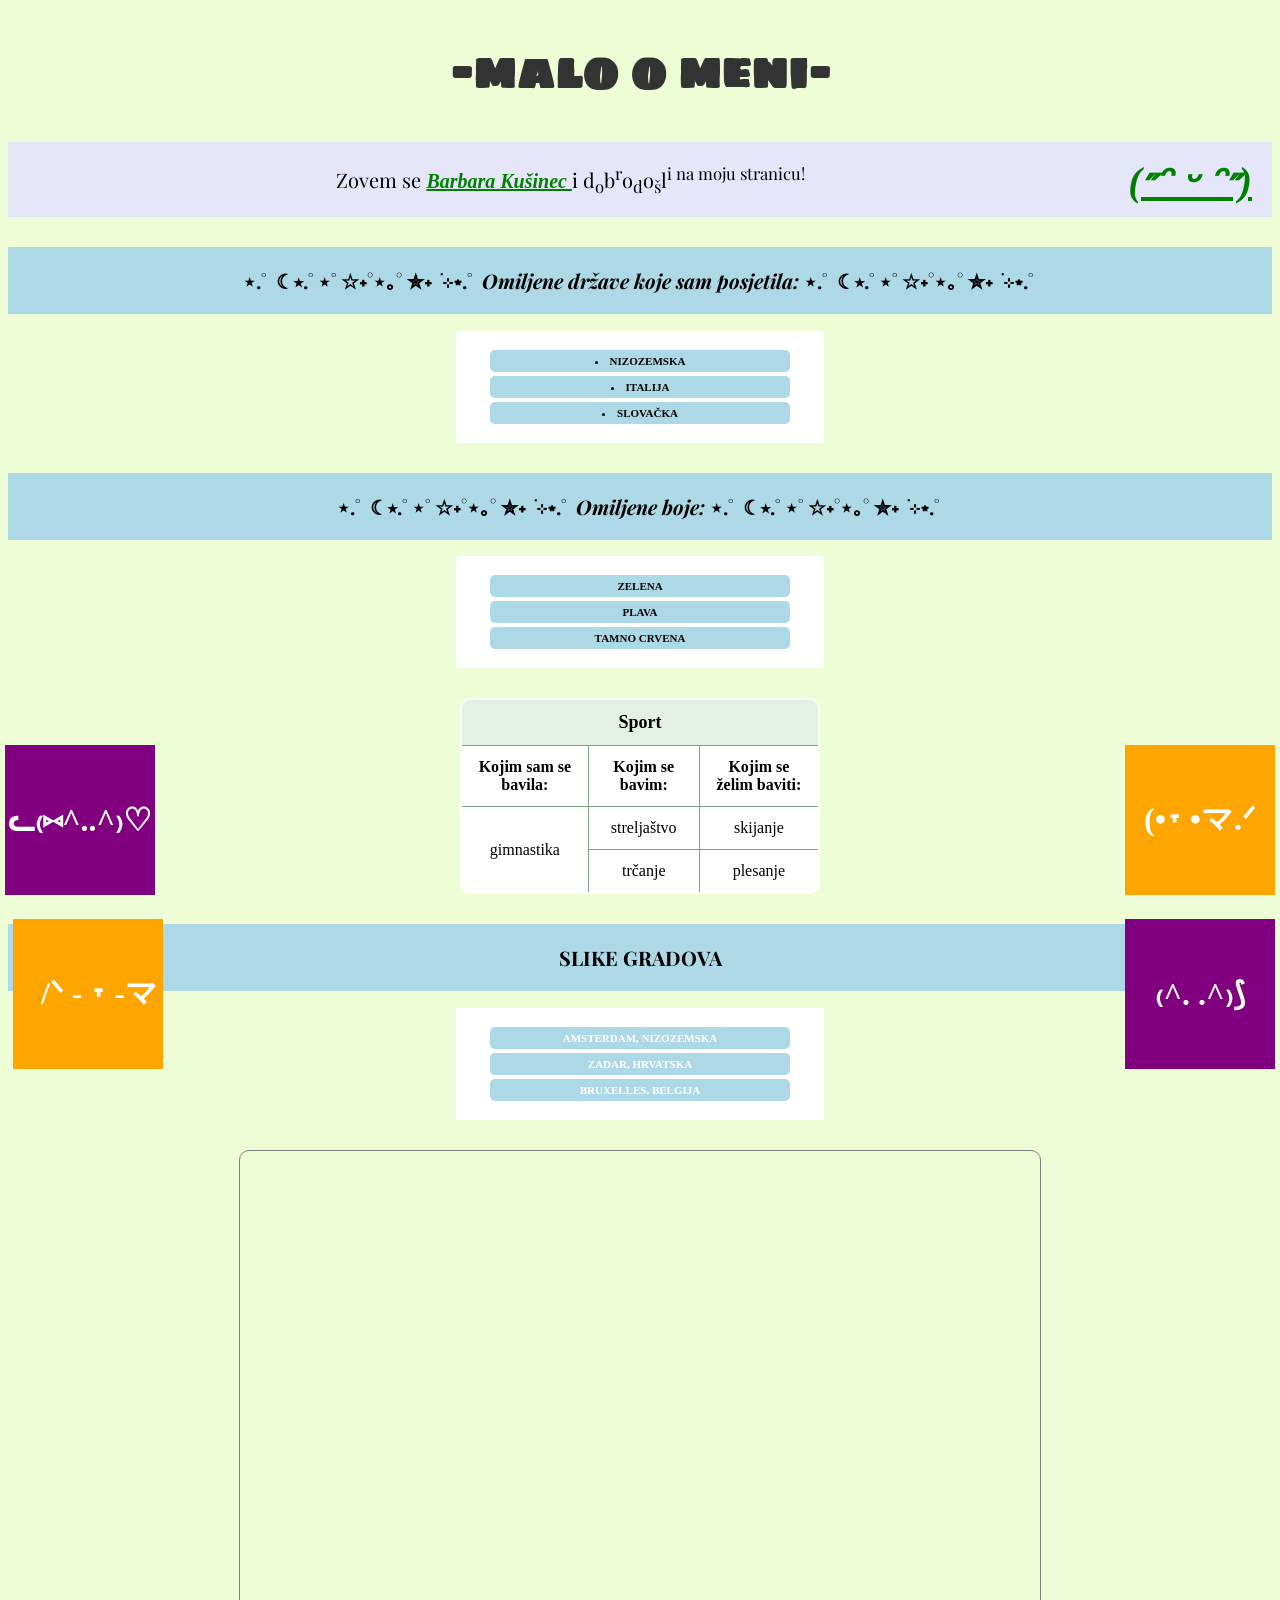
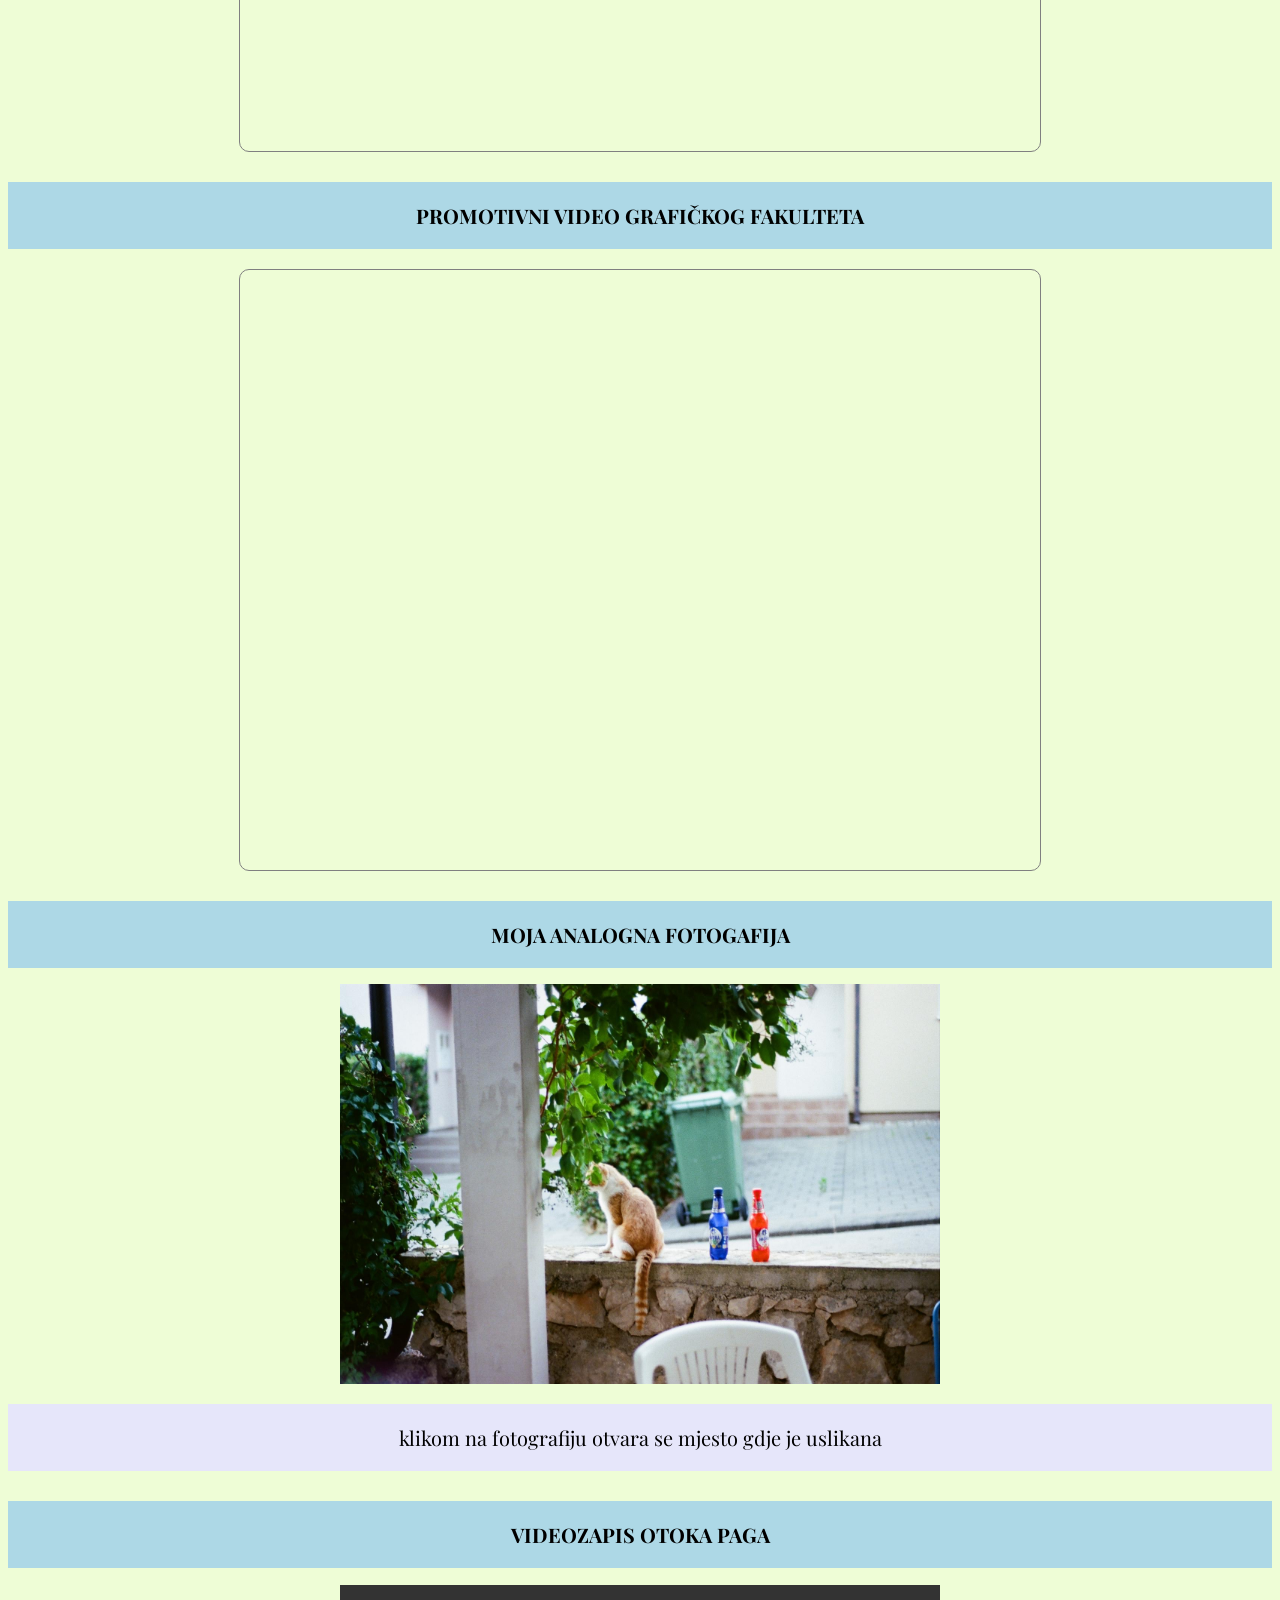
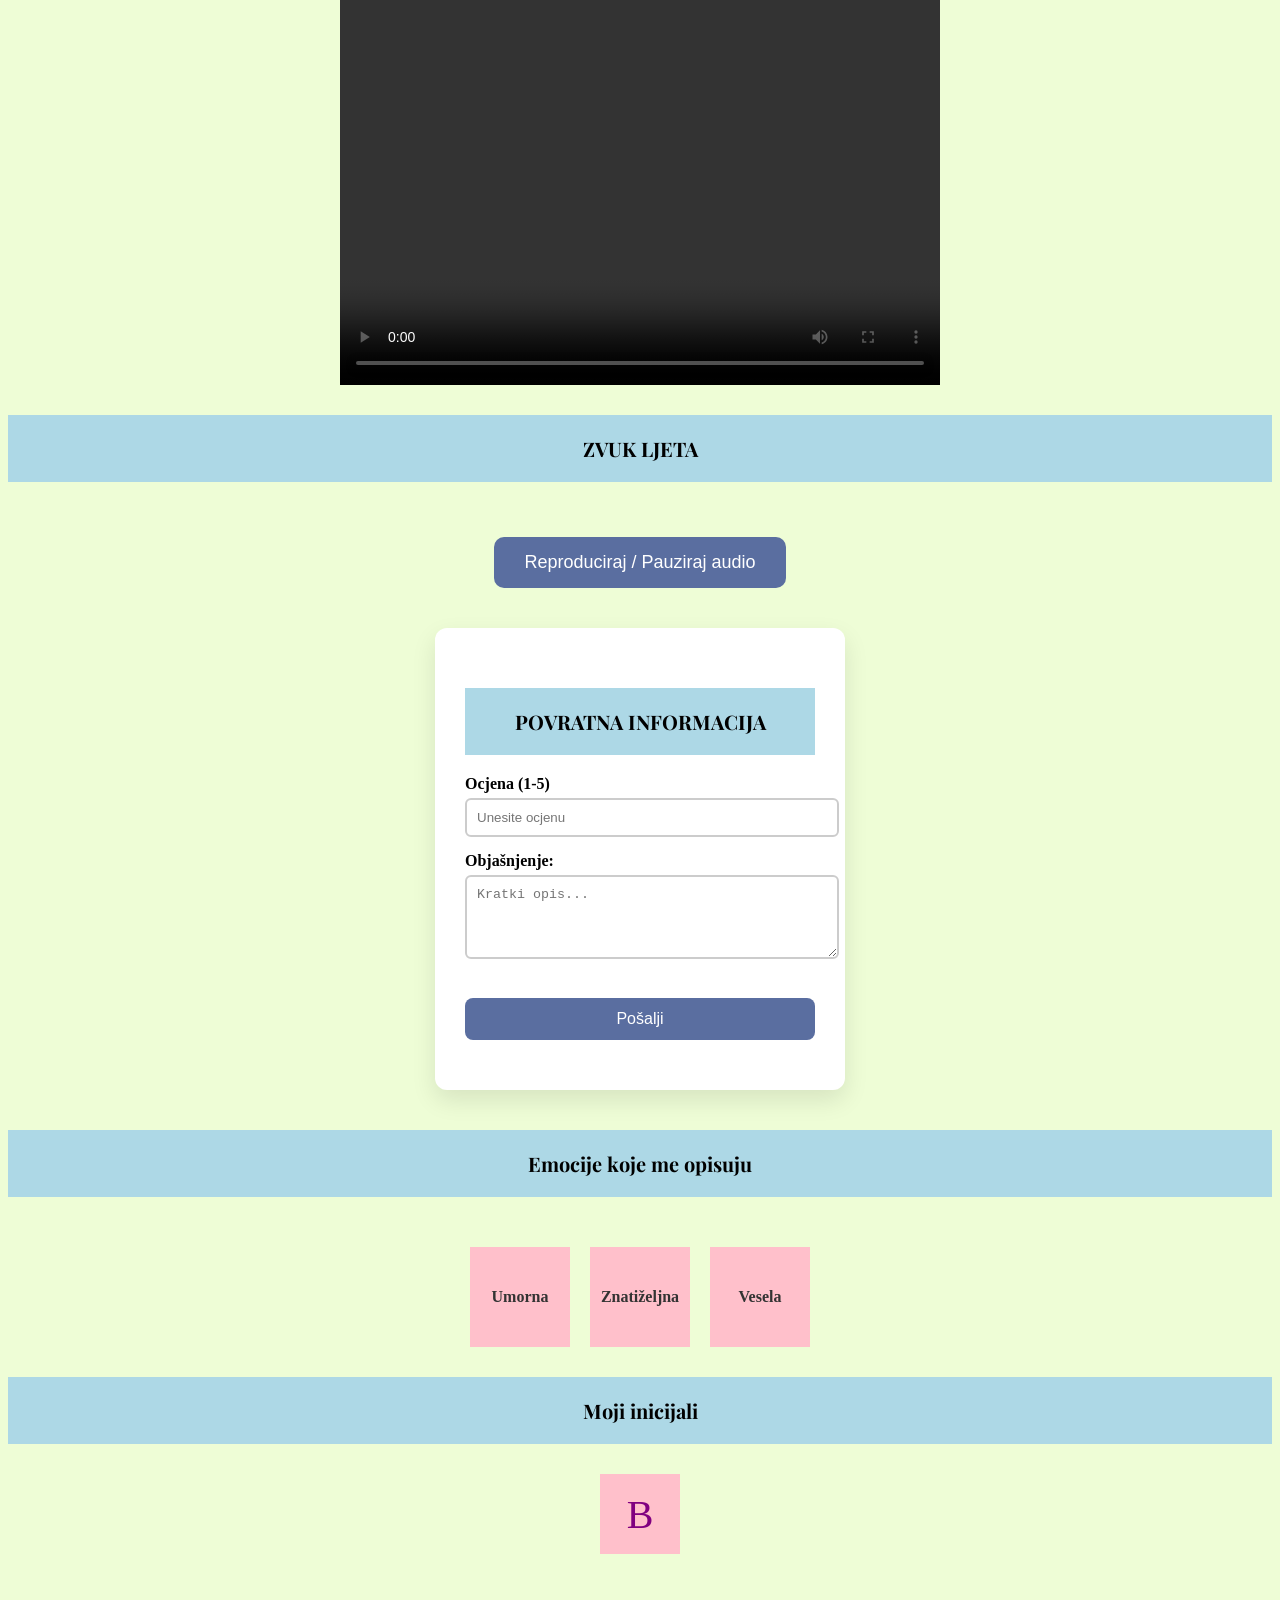
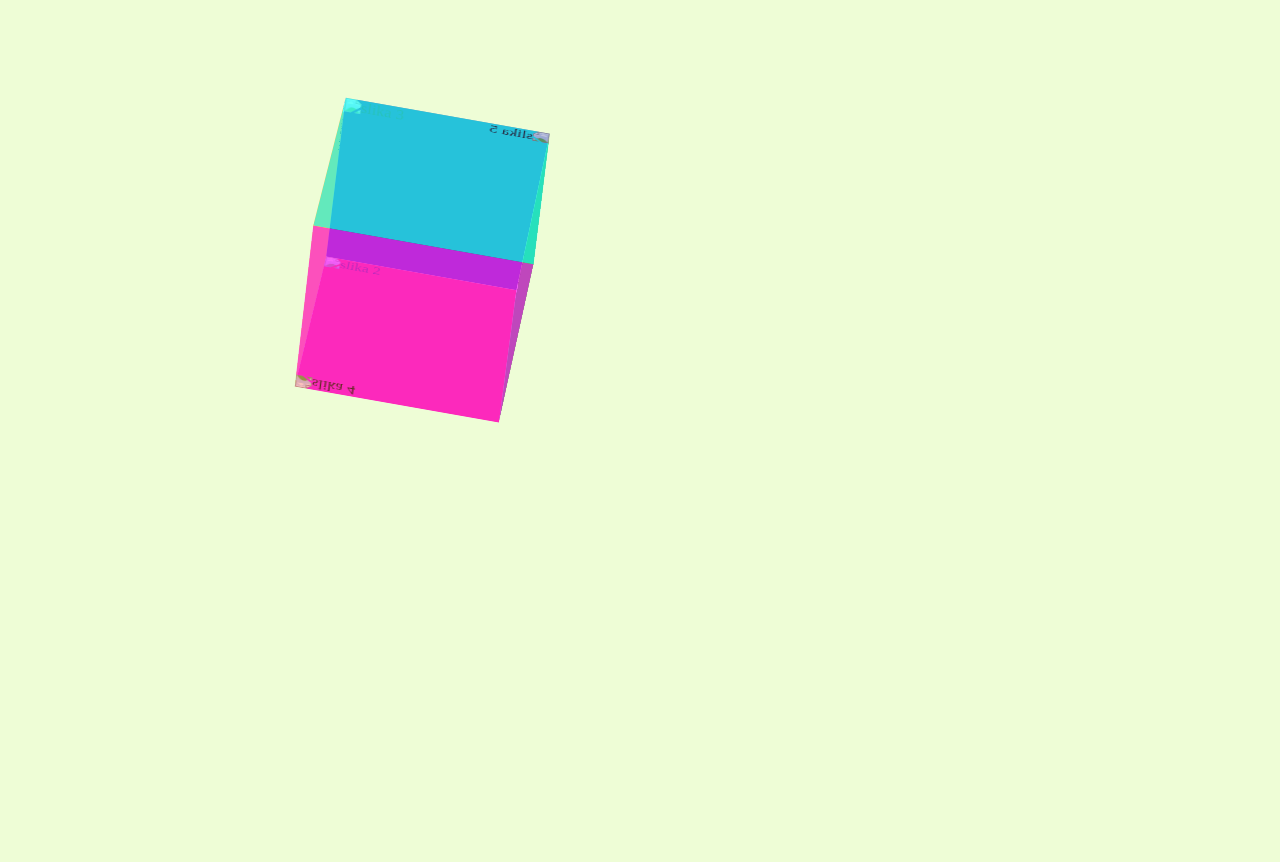
==== commit 598e9be6: "Add files via upload" ====
--- a/index.html
+++ b/index.html
@@ -150,15 +150,16 @@
 
 <div class="vanjski">
     <div class="unutarnji">
-        <div class="strane s1"></div>
-        <div class="strane s2"></div>
-        <div class="strane s3"></div>
-        <div class="strane s4"></div>
+        <div class="strane s1"><img src="slike/11.jpg" alt="slika 1"></div>
+        <div class="strane s2"><img src="slike/22.jpg" alt="slika 2"></div>
+        <div class="strane s3"><img src="slike/33.jpg" alt="slika 3"></div>
+        <div class="strane s4"><img src="slike/44.jpg" alt="slika 4"></div>
         <div class="dva">
-            <div class="strane s5"></div>
-            <div class="strane s6"></div>
+            <div class="strane s5"><img src="slike/55.jpg" alt="slika 5"></div>
+            <div class="strane s6"><img src="slike/66.jpg" alt="slika 6"></div>
         </div>
     </div>
+</div>
 
 
 </body>
--- a/stil.css
+++ b/stil.css
@@ -484,14 +484,8 @@
   100% { transform: rotateY(-90deg); }
 }
 
-.s1 { background-image: url('slike/11.jpg'); }
-.s2 { background-image: url('slike/22.jpg'); }
-.s3 { background-image: url('slike/33.jpg'); }
-.s4 { background-image: url('slike/44.jpg'); }
-.s5 { background-image: url('slike/55.jpg'); }
-.s6 { background-image: url('slike/66.jpg'); }
-.strane {
-    width: 200px;  
-    height: 200px;
-    background-size: cover;
-    background-position: center;+.strane img {
+    width: 100%;
+    height: 100%;
+    object-fit: cover;
+}
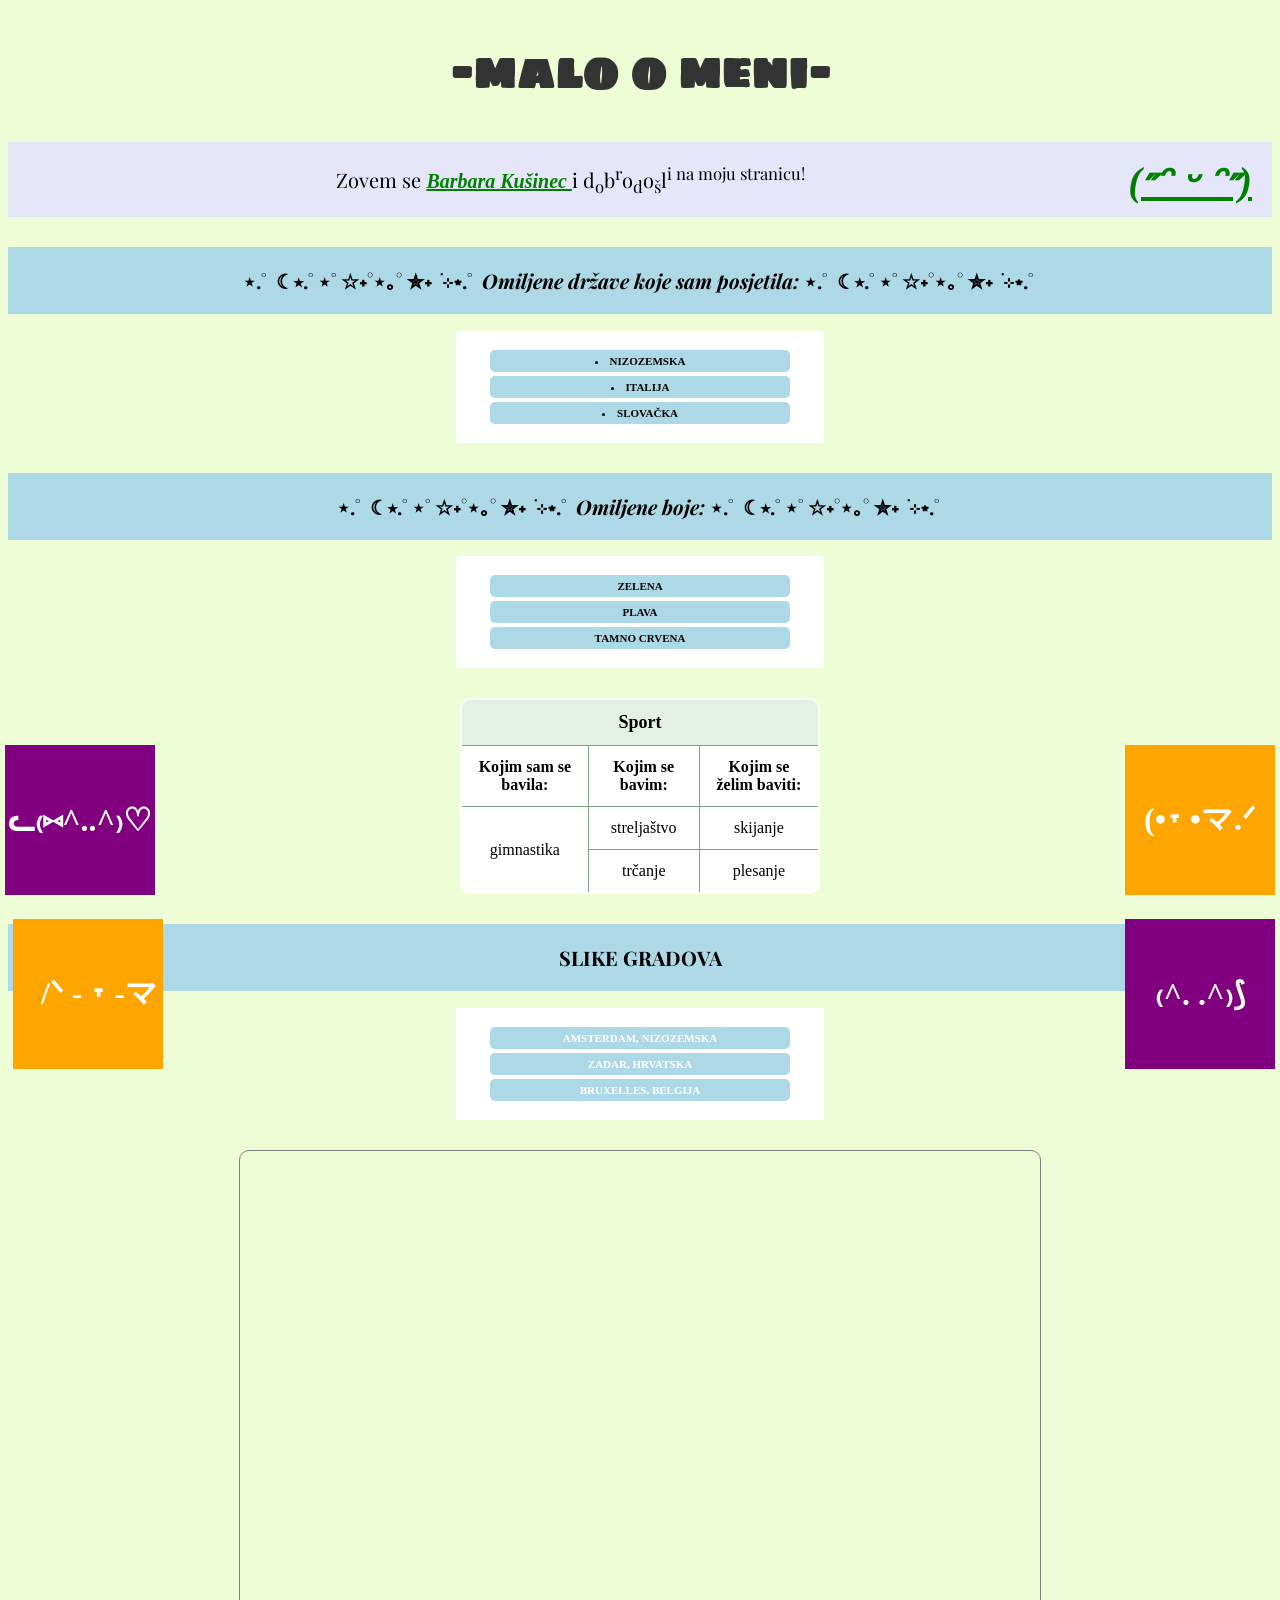
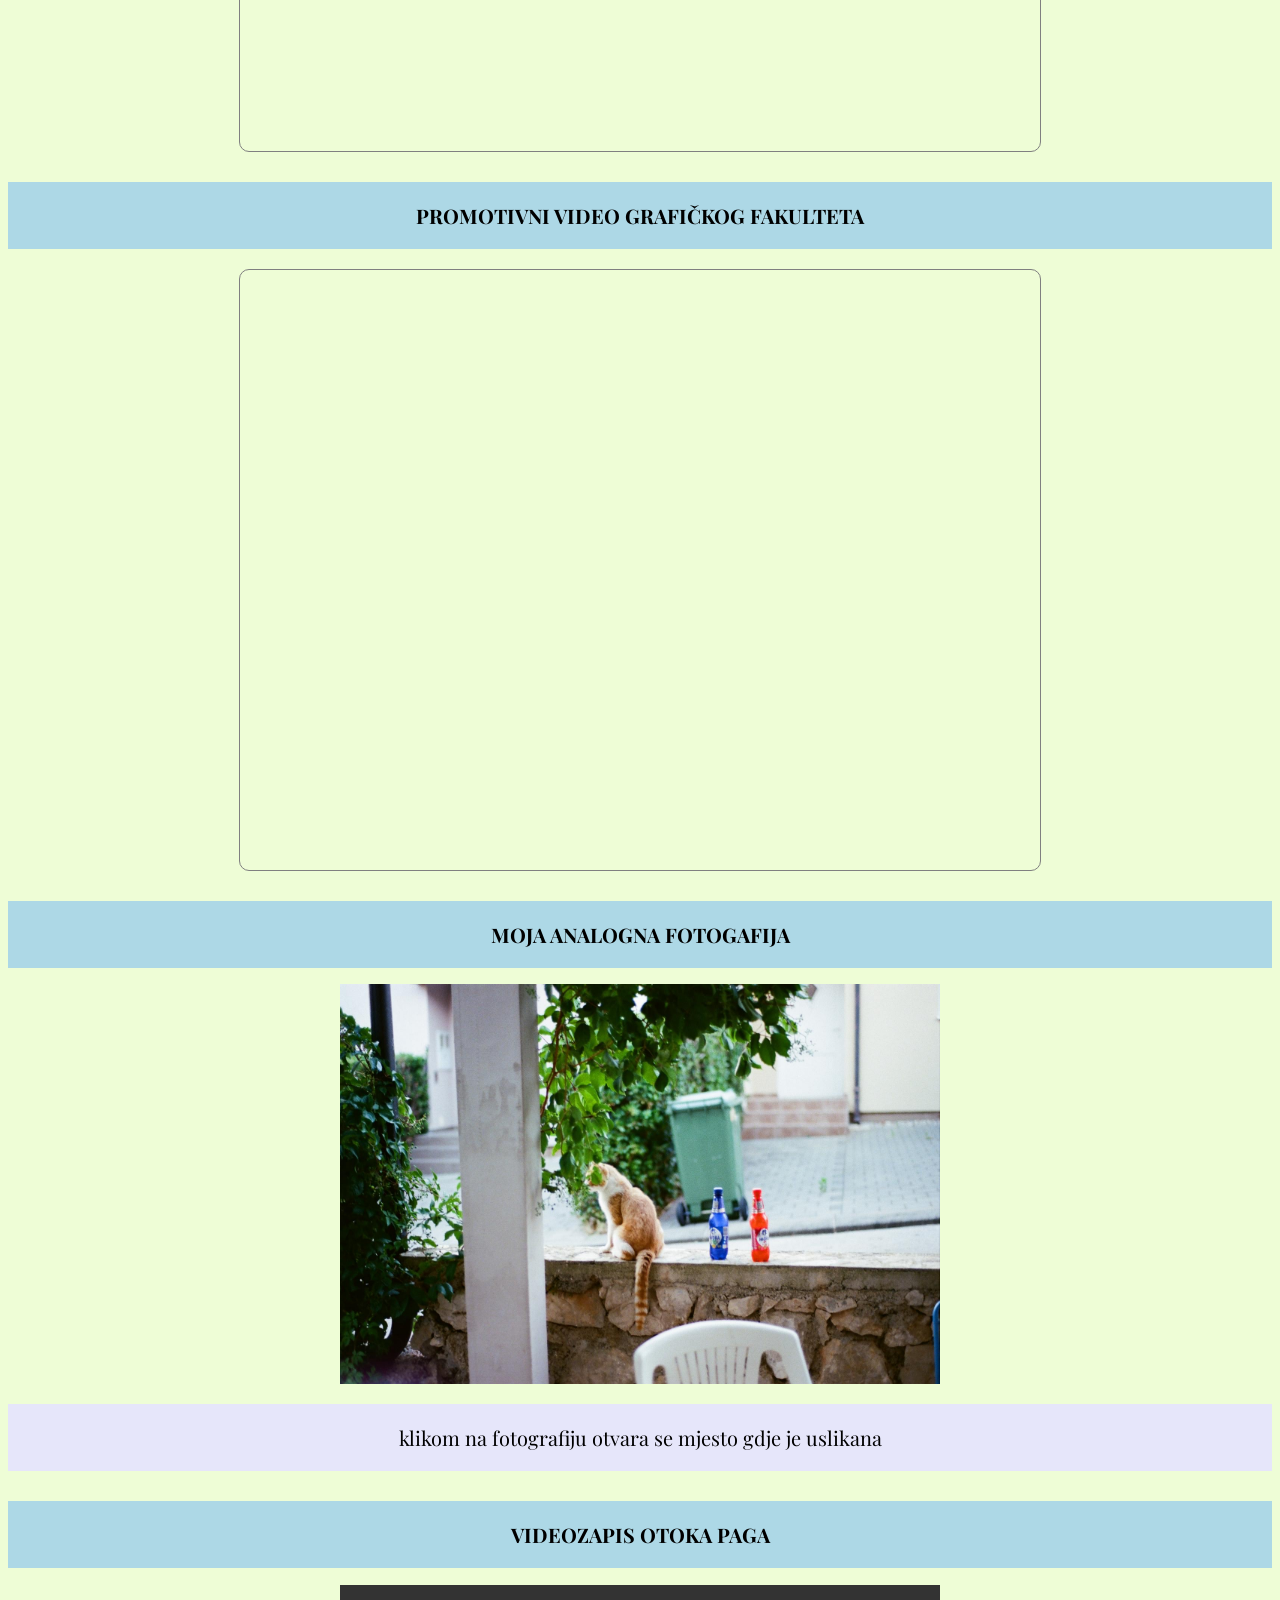
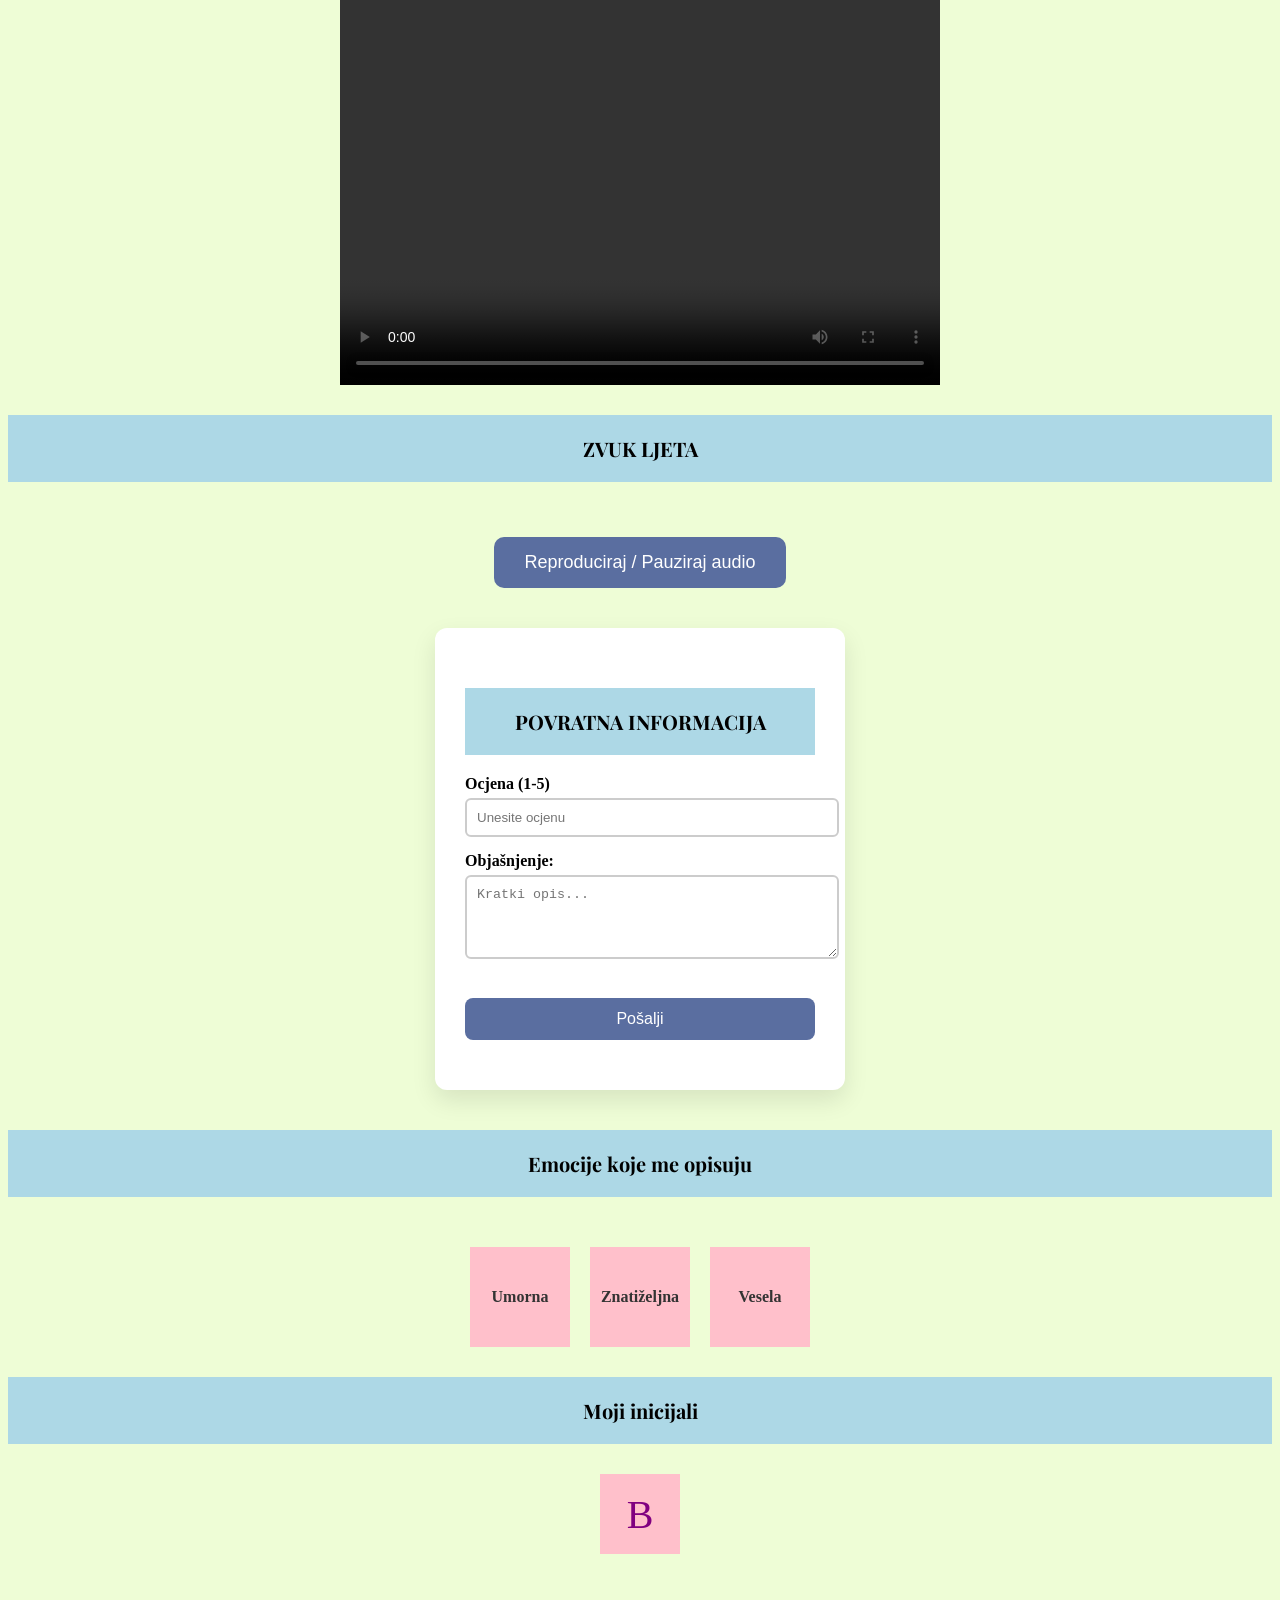
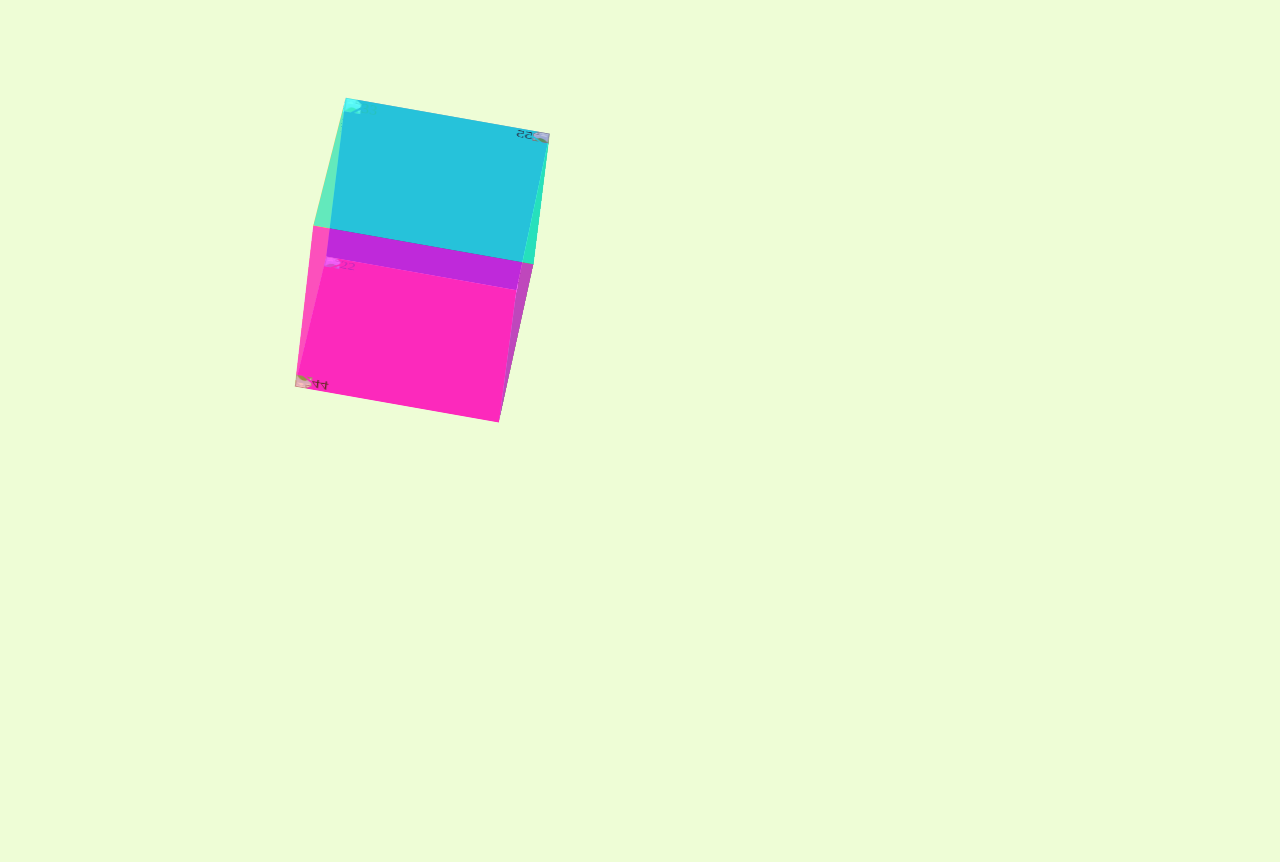
==== commit be8a74ef: "Add files via upload" ====
--- a/index.html
+++ b/index.html
@@ -150,13 +150,13 @@
 
 <div class="vanjski">
     <div class="unutarnji">
-        <div class="strane s1"><img src="slike/11.jpg" alt="slika 1"></div>
-        <div class="strane s2"><img src="slike/22.jpg" alt="slika 2"></div>
-        <div class="strane s3"><img src="slike/33.jpg" alt="slika 3"></div>
-        <div class="strane s4"><img src="slike/44.jpg" alt="slika 4"></div>
+        <div class="strane s1"><img src="slike/11.jpg" alt="11"></div>
+        <div class="strane s2"><img src="slike/22.jpg" alt="22"></div>
+        <div class="strane s3"><img src="slike/33.jpg" alt="33"></div>
+        <div class="strane s4"><img src="slike/44.jpg" alt="44"></div>
         <div class="dva">
-            <div class="strane s5"><img src="slike/55.jpg" alt="slika 5"></div>
-            <div class="strane s6"><img src="slike/66.jpg" alt="slika 6"></div>
+            <div class="strane s5"><img src="slike/55.jpg" alt="55"></div>
+            <div class="strane s6"><img src="slike/66.jpg" alt="66"></div>
         </div>
     </div>
 </div>
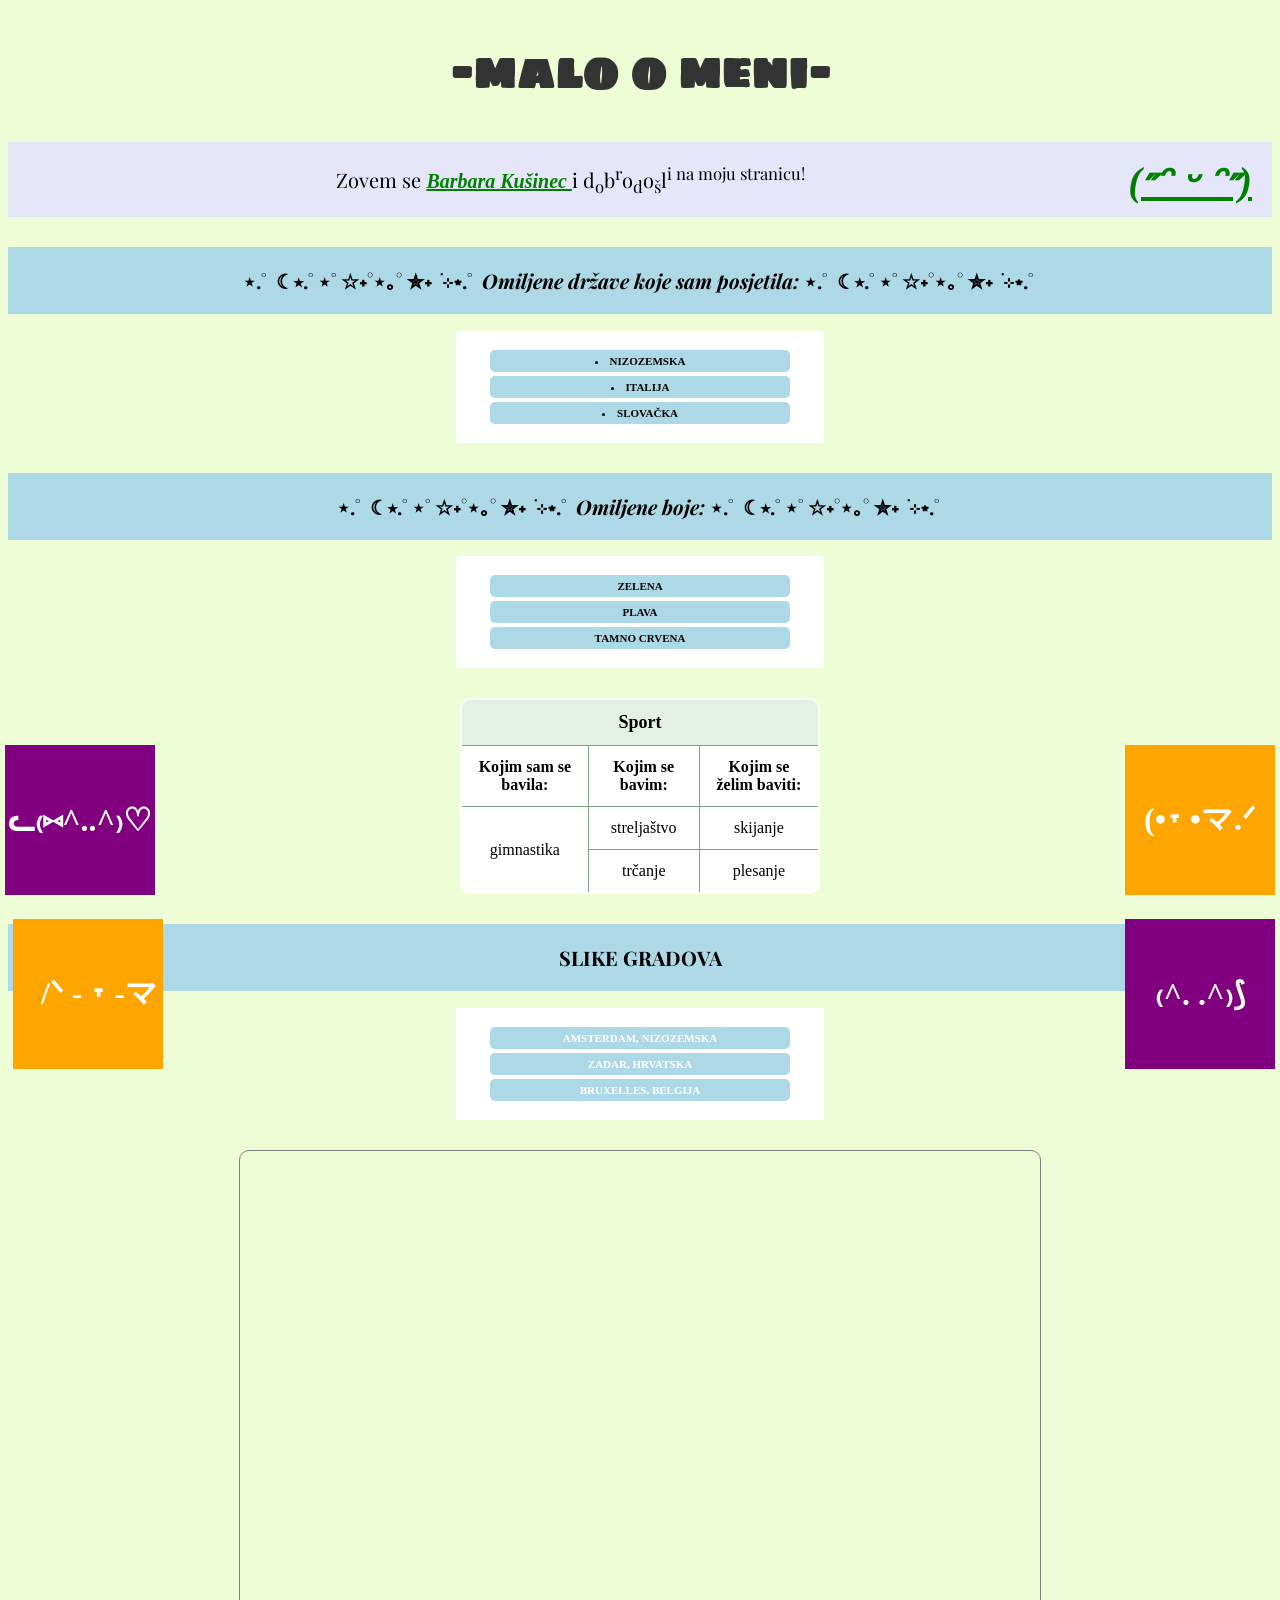
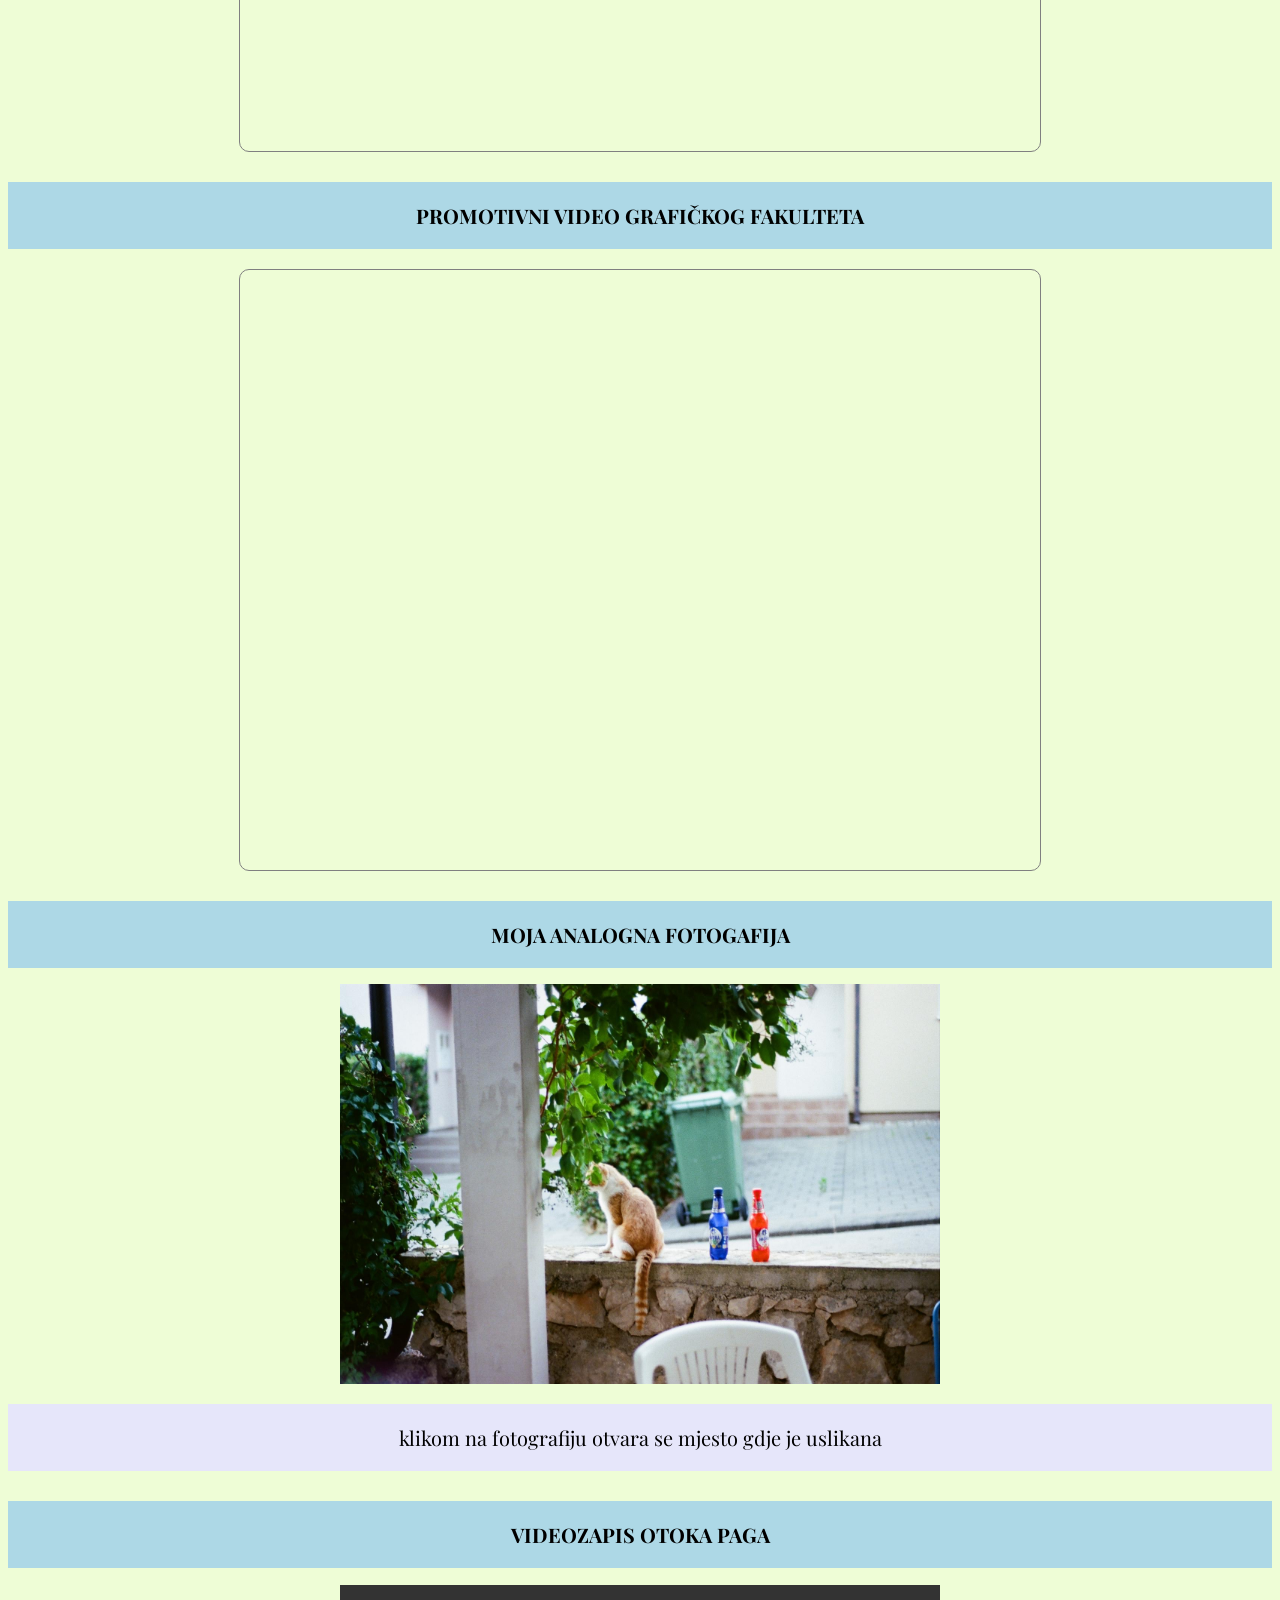
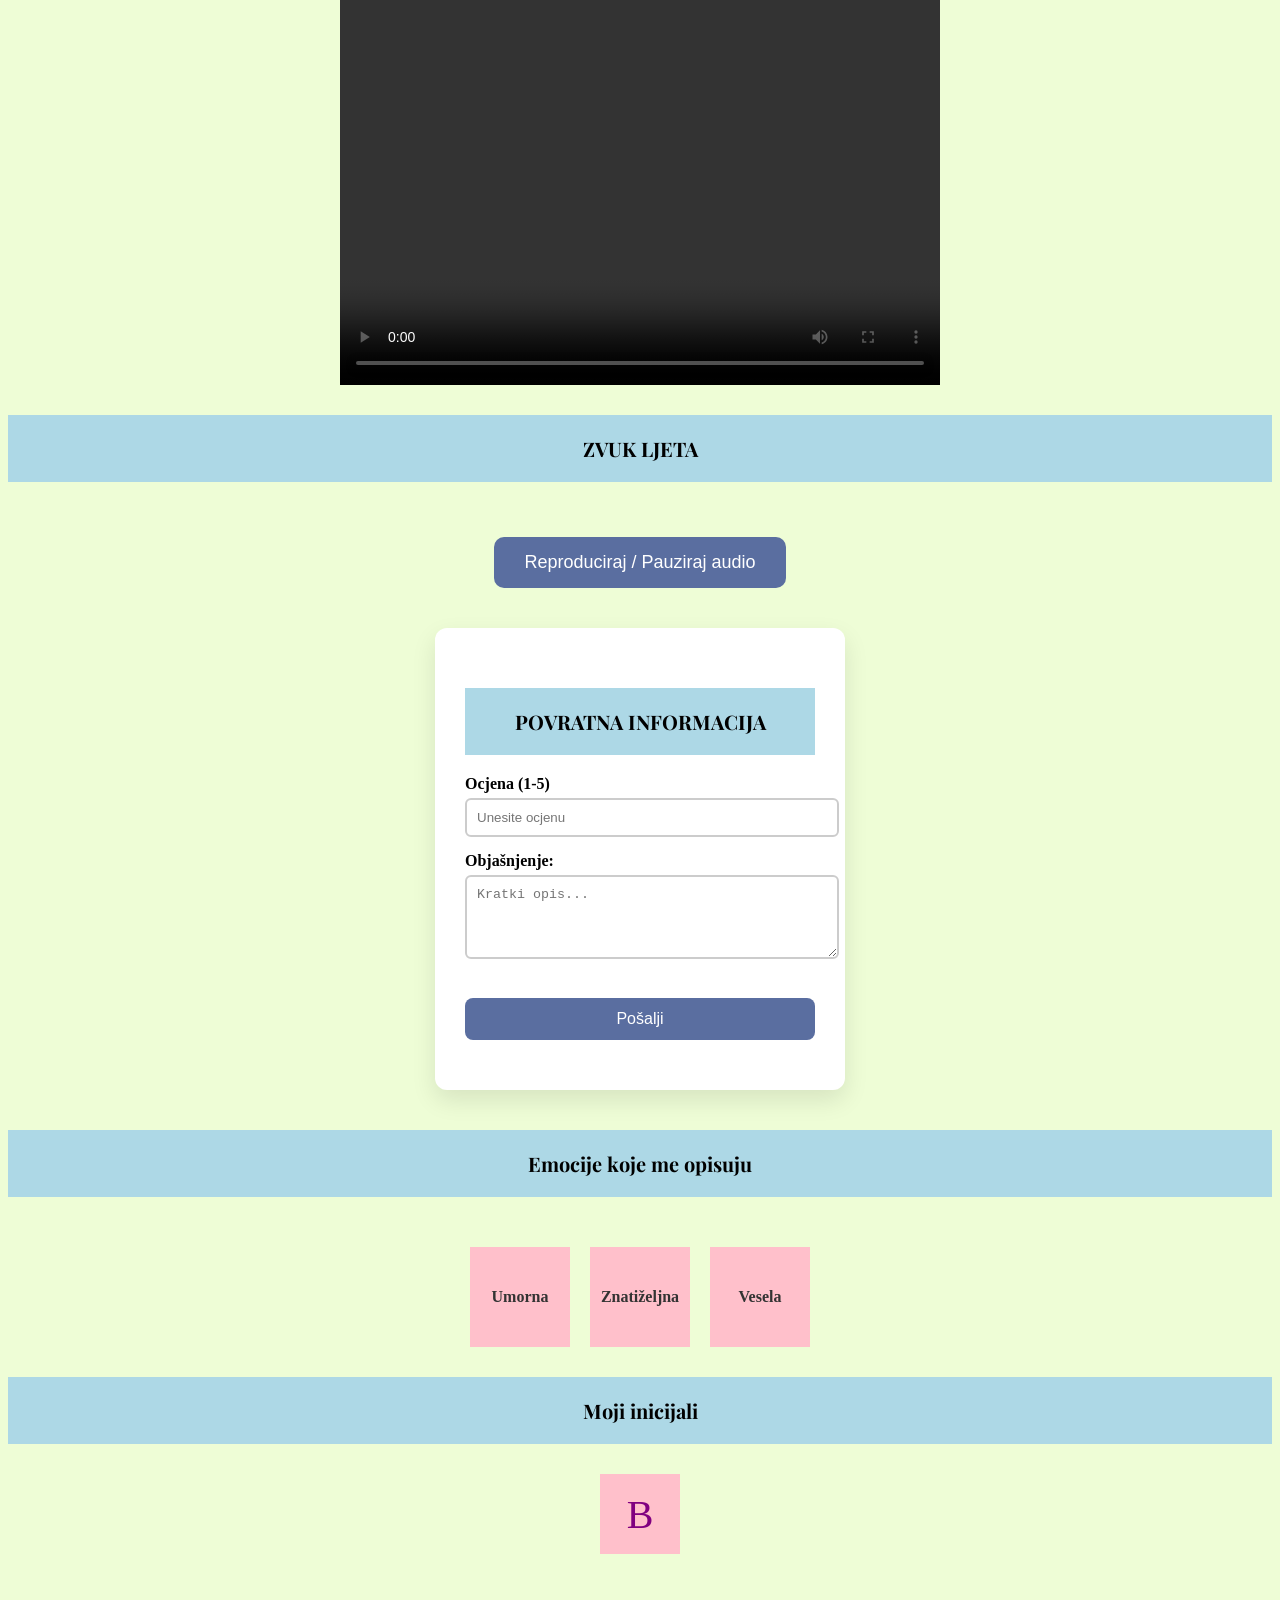
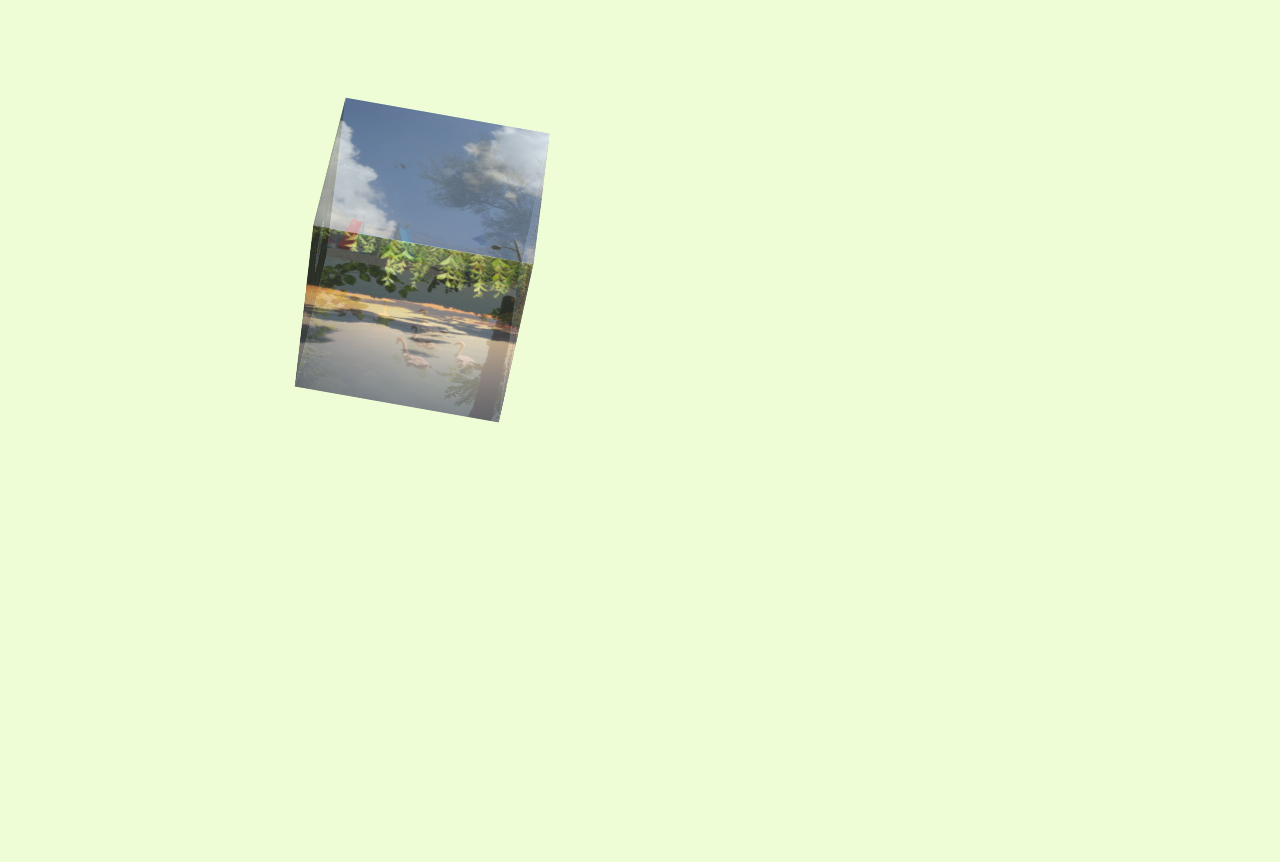
==== commit 5e237525: "Add files via upload" ====
--- a/index.html
+++ b/index.html
@@ -150,13 +150,13 @@
 
 <div class="vanjski">
     <div class="unutarnji">
-        <div class="strane s1"><img src="slike/11.jpg" alt="11"></div>
-        <div class="strane s2"><img src="slike/22.jpg" alt="22"></div>
-        <div class="strane s3"><img src="slike/33.jpg" alt="33"></div>
-        <div class="strane s4"><img src="slike/44.jpg" alt="44"></div>
+        <div class="strane s1"><img src="slike/11.JPG" alt="11"></div>
+        <div class="strane s2"><img src="slike/22.JPG" alt="22"></div>
+        <div class="strane s3"><img src="slike/33.JPG" alt="33"></div>
+        <div class="strane s4"><img src="slike/44.JPG" alt="44"></div>
         <div class="dva">
-            <div class="strane s5"><img src="slike/55.jpg" alt="55"></div>
-            <div class="strane s6"><img src="slike/66.jpg" alt="66"></div>
+            <div class="strane s5"><img src="slike/55.JPG" alt="55"></div>
+            <div class="strane s6"><img src="slike/66.JPG" alt="66"></div>
         </div>
     </div>
 </div>
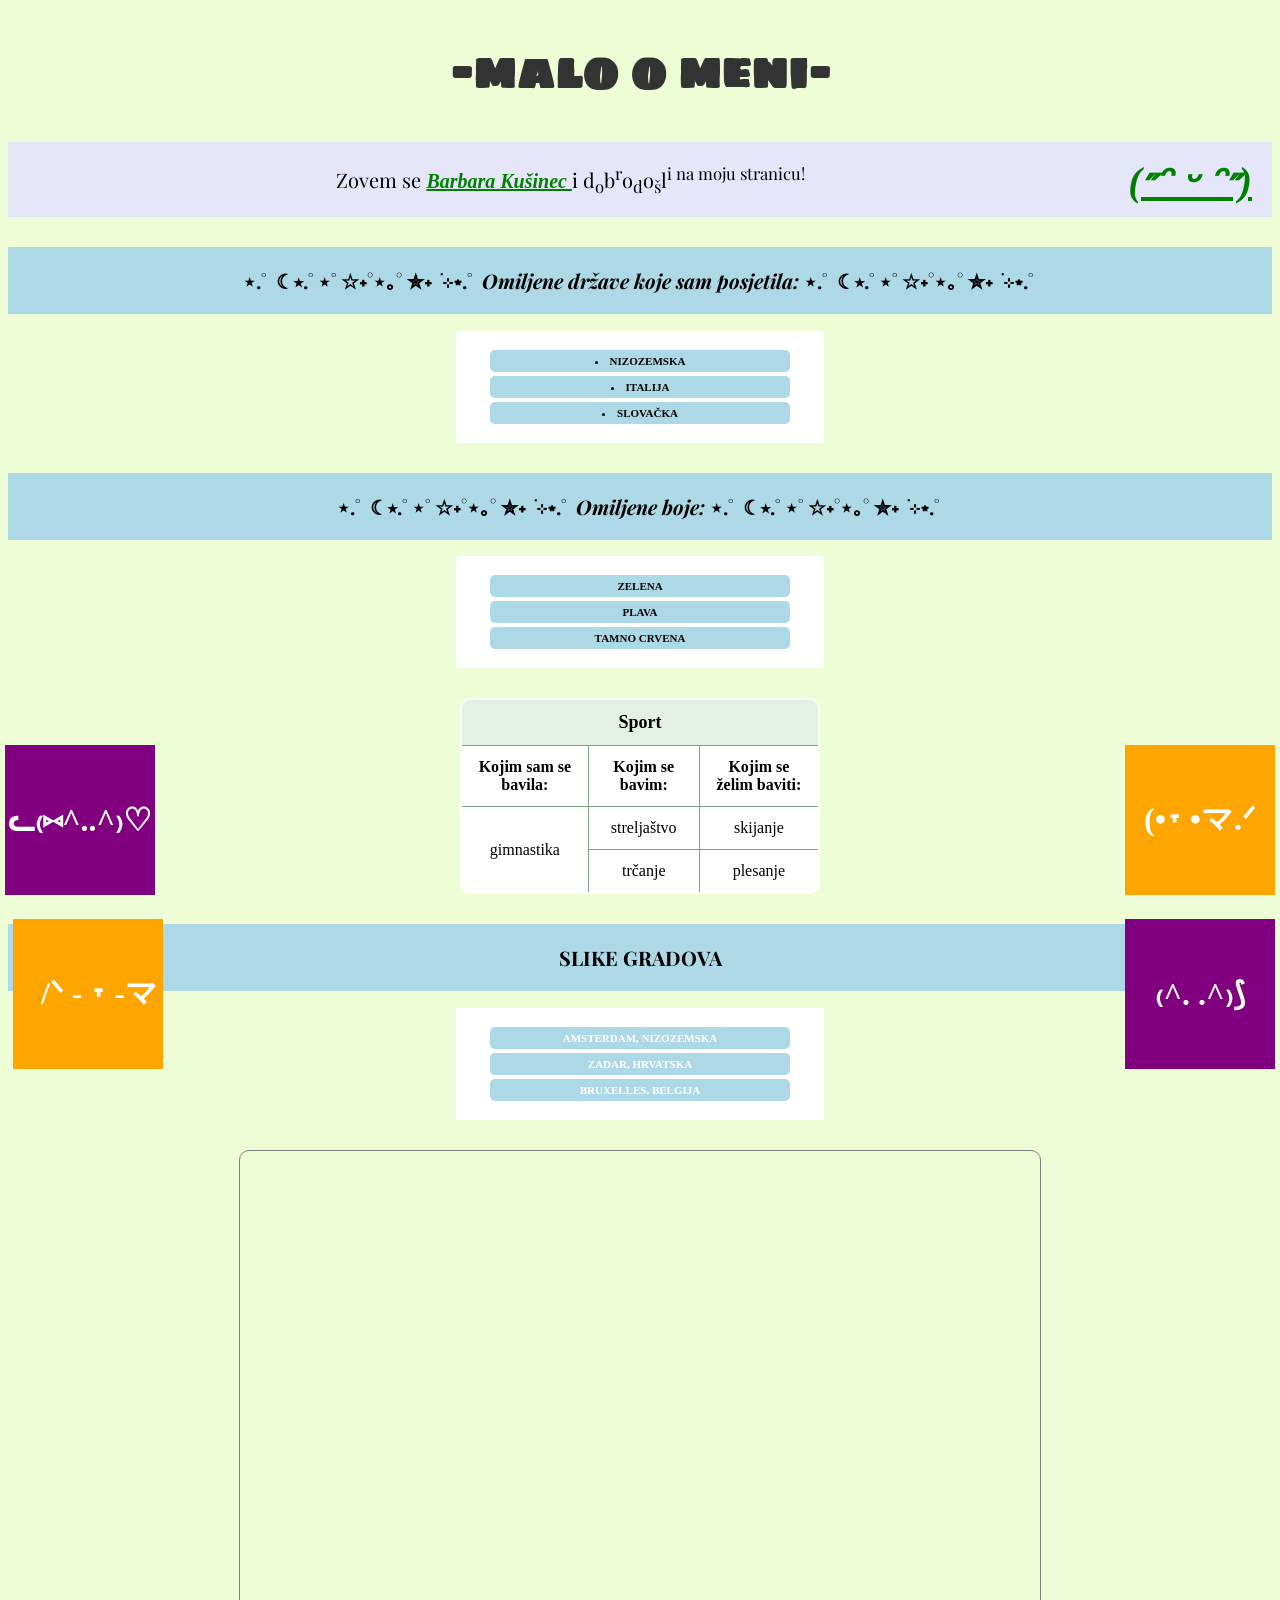
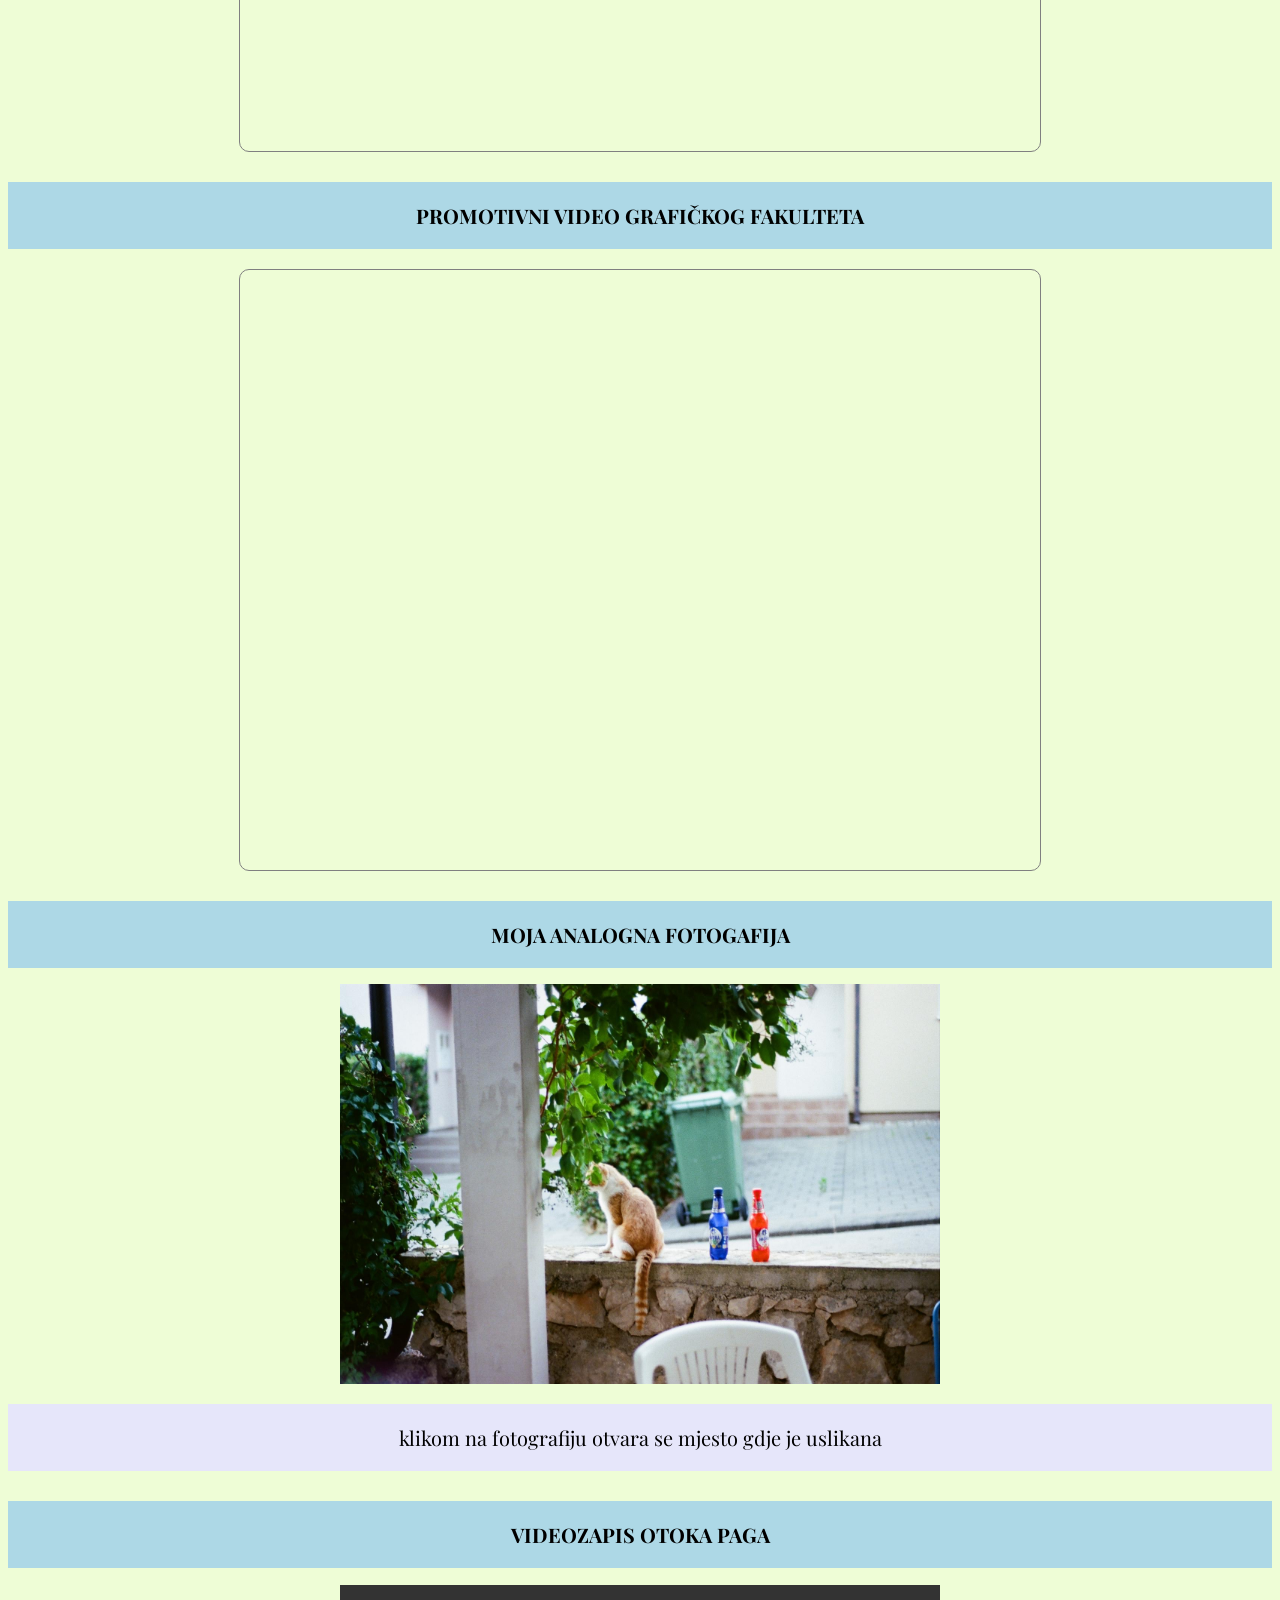
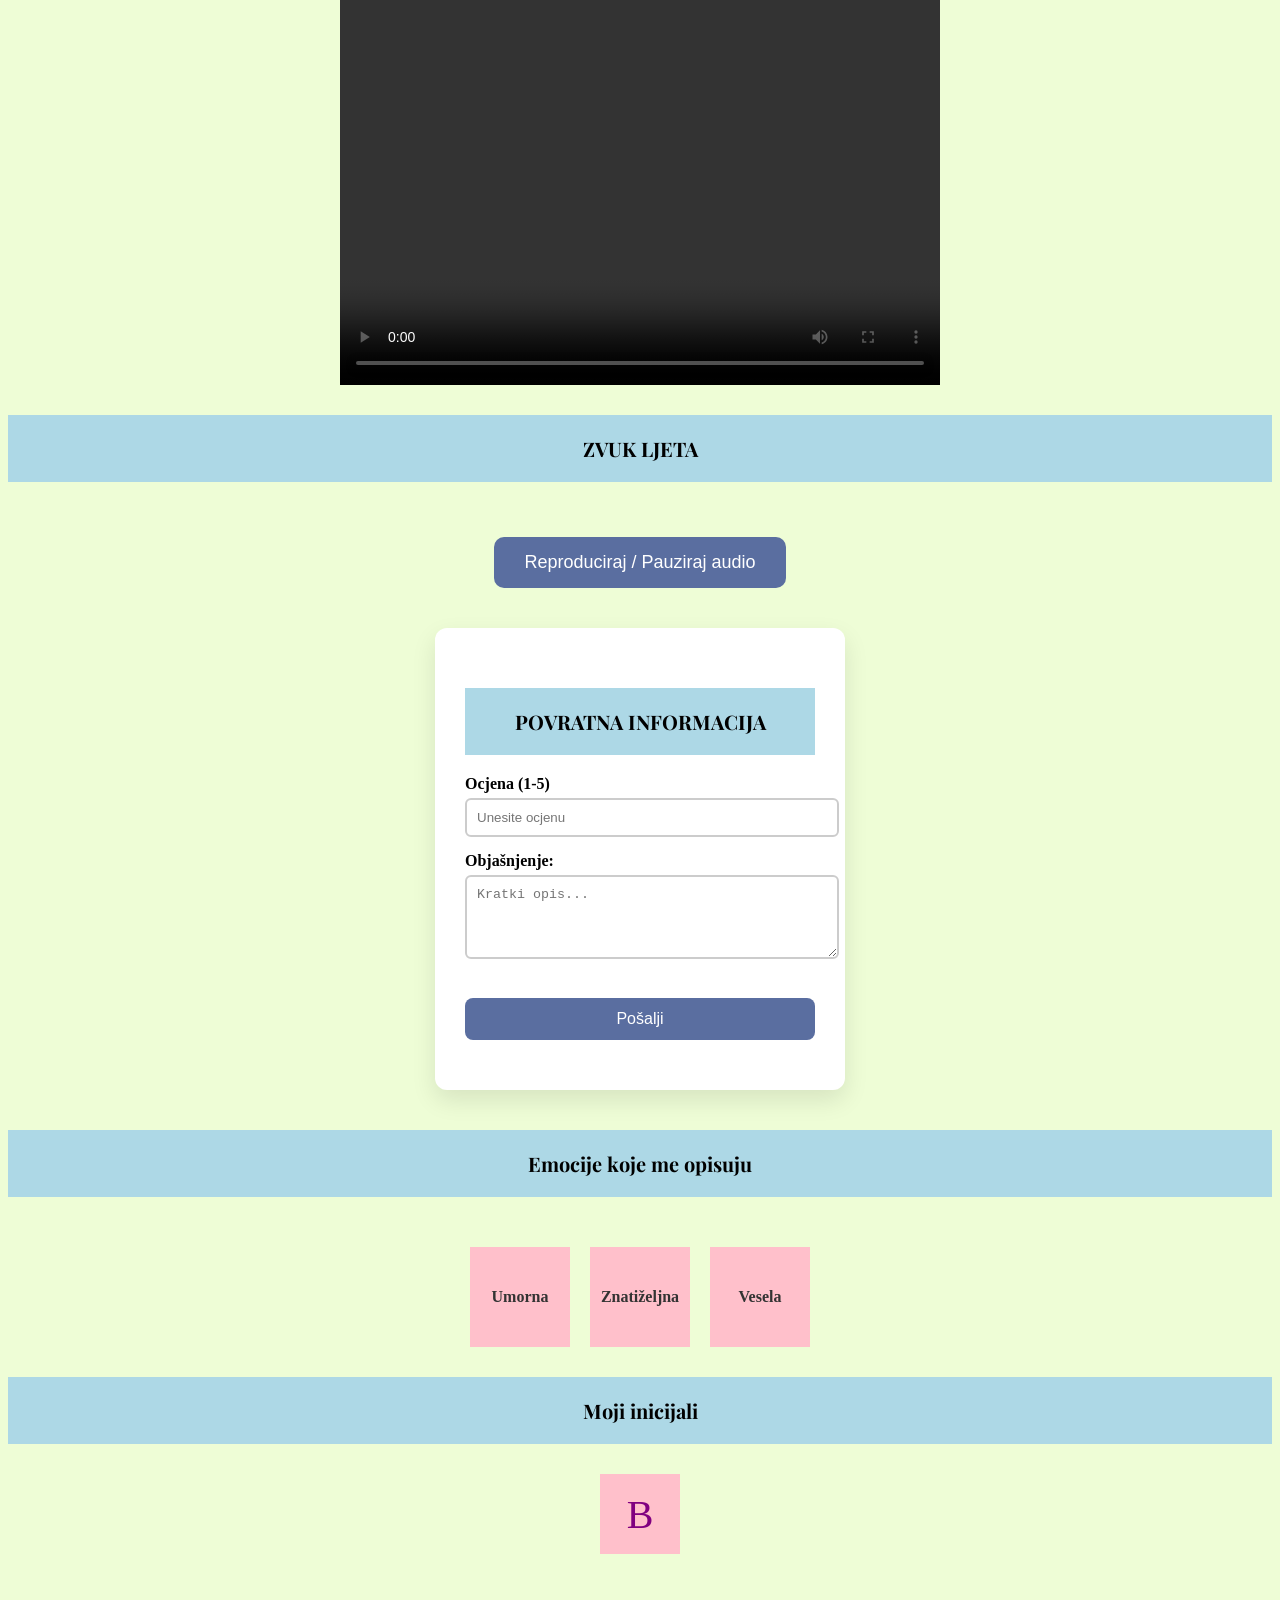
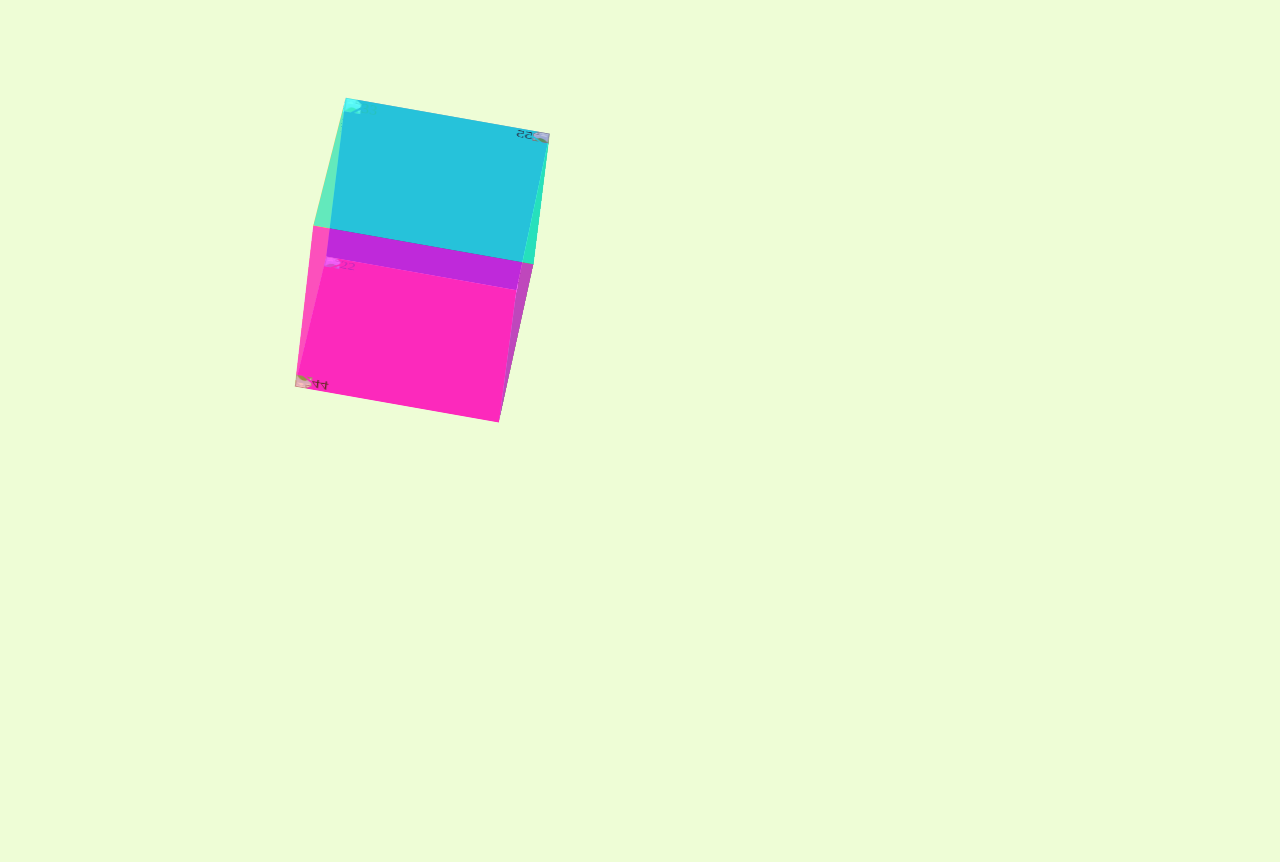
==== commit 6a197217: "Add files via upload" ====
--- a/index.html
+++ b/index.html
@@ -150,13 +150,13 @@
 
 <div class="vanjski">
     <div class="unutarnji">
-        <div class="strane s1"><img src="slike/11.JPG" alt="11"></div>
-        <div class="strane s2"><img src="slike/22.JPG" alt="22"></div>
-        <div class="strane s3"><img src="slike/33.JPG" alt="33"></div>
-        <div class="strane s4"><img src="slike/44.JPG" alt="44"></div>
+        <div class="strane s1"><img src="slike/11.jpg" alt="11"></div>
+        <div class="strane s2"><img src="slike/22.jpg" alt="22"></div>
+        <div class="strane s3"><img src="slike/33.jpg" alt="33"></div>
+        <div class="strane s4"><img src="slike/44.jpg" alt="44"></div>
         <div class="dva">
-            <div class="strane s5"><img src="slike/55.JPG" alt="55"></div>
-            <div class="strane s6"><img src="slike/66.JPG" alt="66"></div>
+            <div class="strane s5"><img src="slike/55.jpg" alt="55"></div>
+            <div class="strane s6"><img src="slike/66.jpg" alt="66"></div>
         </div>
     </div>
 </div>
